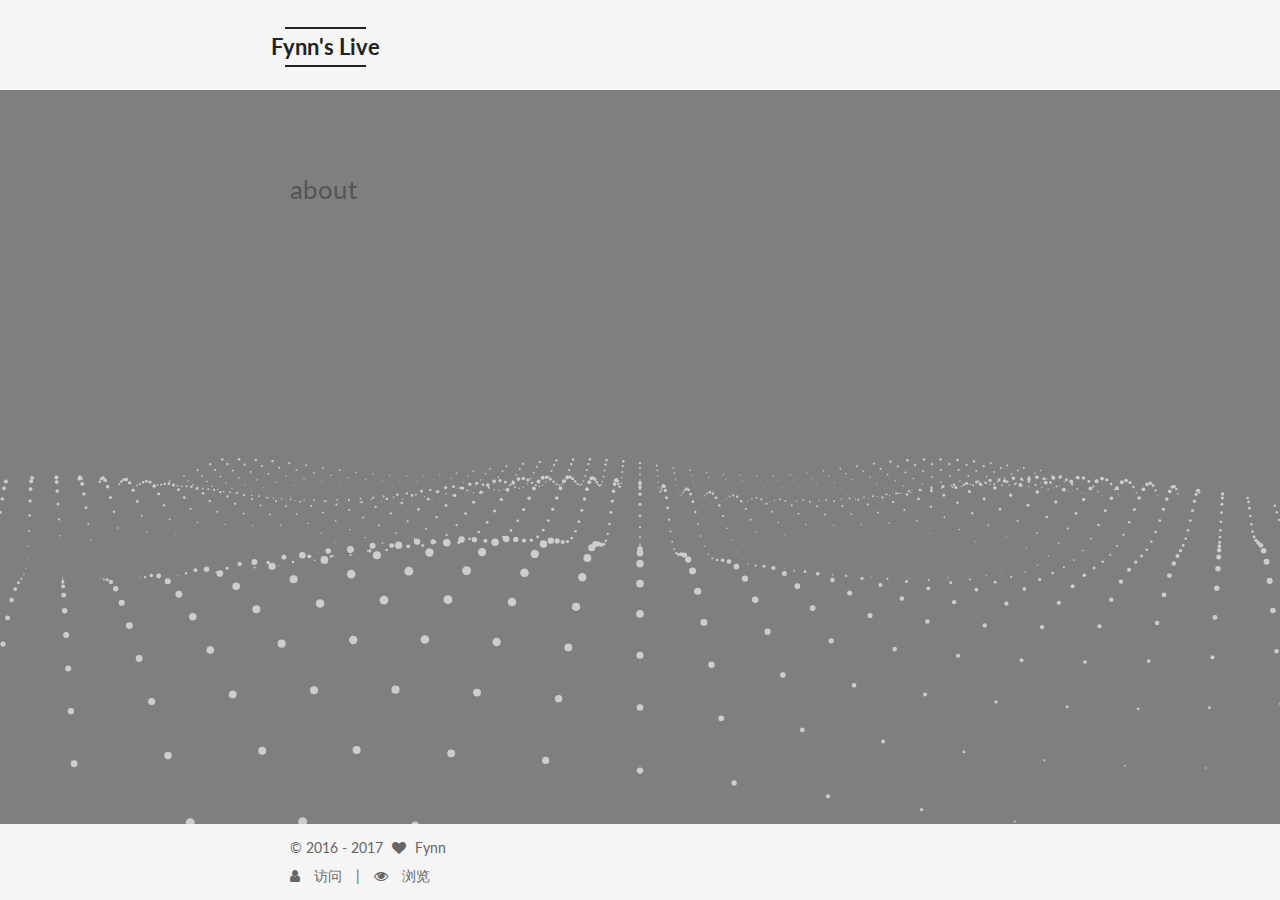
==== about/index.html @ 3283ab46 "Site updated: 2017-05-17 15:23:28" ====
<!doctype html>



  


<html class="theme-next mist use-motion" lang="zh-Hans">
<head>
  <meta charset="UTF-8"/>
<meta http-equiv="X-UA-Compatible" content="IE=edge" />
<meta name="viewport" content="width=device-width, initial-scale=1, maximum-scale=1"/>






<meta http-equiv="Cache-Control" content="no-transform" />
<meta http-equiv="Cache-Control" content="no-siteapp" />















  
  
  <link href="/lib/fancybox/source/jquery.fancybox.css?v=2.1.5" rel="stylesheet" type="text/css" />




  
  
  
  

  
    
    
  

  

  

  

  

  
    
    
    <link href="//fonts.googleapis.com/css?family=Lato:300,300italic,400,400italic,700,700italic&subset=latin,latin-ext" rel="stylesheet" type="text/css">
  






<link href="/lib/font-awesome/css/font-awesome.min.css?v=4.6.2" rel="stylesheet" type="text/css" />

<link href="/css/main.css?v=5.1.1" rel="stylesheet" type="text/css" />


  <meta name="keywords" content="Hexo, NexT" />








  <link rel="shortcut icon" type="image/x-icon" href="/favicon.ico?v=5.1.1" />






<meta name="description" content="一切美好都该相遇">
<meta property="og:type" content="website">
<meta property="og:title" content="about">
<meta property="og:url" content="http://yoursite.com/about/index.html">
<meta property="og:site_name" content="Fynn&#39;s Live">
<meta property="og:description" content="一切美好都该相遇">
<meta property="og:updated_time" content="2017-05-17T06:44:22.000Z">
<meta name="twitter:card" content="summary">
<meta name="twitter:title" content="about">
<meta name="twitter:description" content="一切美好都该相遇">



<script type="text/javascript" id="hexo.configurations">
  var NexT = window.NexT || {};
  var CONFIG = {
    root: '/',
    scheme: 'Mist',
    sidebar: {"position":"left","display":"remove","offset":12,"offset_float":0,"b2t":false,"scrollpercent":false},
    fancybox: true,
    motion: true,
    duoshuo: {
      userId: '0',
      author: '作者'
    },
    algolia: {
      applicationID: '',
      apiKey: '',
      indexName: '',
      hits: {"per_page":10},
      labels: {"input_placeholder":"Search for Posts","hits_empty":"We didn't find any results for the search: ${query}","hits_stats":"${hits} results found in ${time} ms"}
    }
  };
</script>



  <link rel="canonical" href="http://yoursite.com/about/"/>





  <title>about | Fynn's Live</title>
</head>

<body itemscope itemtype="http://schema.org/WebPage" lang="zh-Hans">

  















  
  
    
  

  <div class="container sidebar-position-left  ">
    <div class="headband"></div>

    <header id="header" class="header" itemscope itemtype="http://schema.org/WPHeader">
      <div class="header-inner"><div class="site-brand-wrapper">
  <div class="site-meta ">
    

    <div class="custom-logo-site-title">
      <a href="/"  class="brand" rel="start">
        <span class="logo-line-before"><i></i></span>
        <span class="site-title">Fynn's Live</span>
        <span class="logo-line-after"><i></i></span>
      </a>
    </div>
      
        <p class="site-subtitle"></p>
      
  </div>

  <div class="site-nav-toggle">
    <button>
      <span class="btn-bar"></span>
      <span class="btn-bar"></span>
      <span class="btn-bar"></span>
    </button>
  </div>
</div>

<nav class="site-nav">
  

  
    <ul id="menu" class="menu">
      
        
        <li class="menu-item menu-item-home">
          <a href="/" rel="section">
            
              <i class="menu-item-icon fa fa-fw fa-home"></i> <br />
            
            首页
          </a>
        </li>
      
        
        <li class="menu-item menu-item-archives">
          <a href="/archives" rel="section">
            
              <i class="menu-item-icon fa fa-fw fa-archive"></i> <br />
            
            发现
          </a>
        </li>
      
        
        <li class="menu-item menu-item-categories">
          <a href="/categories" rel="section">
            
              <i class="menu-item-icon fa fa-fw fa-th"></i> <br />
            
            分类
          </a>
        </li>
      
        
        <li class="menu-item menu-item-about">
          <a href="/about" rel="section">
            
              <i class="menu-item-icon fa fa-fw fa-user"></i> <br />
            
            我
          </a>
        </li>
      

      
    </ul>
  

  
</nav>



 </div>
    </header>

    <main id="main" class="main">
      <div class="main-inner">
        <div class="content-wrap">
          <div id="content" class="content">
            

  <div id="posts" class="posts-expand">
  <header class="post-header">

	<h1 class="post-title" itemprop="name headline">about</h1>



</header>

    
    
      
    
  </div>


          </div>
          


          
  <div class="comments" id="comments">
    
      <div id="disqus_thread">
        <noscript>
          Please enable JavaScript to view the
          <a href="https://disqus.com/?ref_noscript">comments powered by Disqus.</a>
        </noscript>
      </div>
    
  </div>


        </div>
        
      </div>
    </main>

    <footer id="footer" class="footer">
      <div class="footer-inner">
        <div class="copyright" >
  
  &copy;  2016 - 
  <span itemprop="copyrightYear">2017</span>
  <span class="with-love">
    <i class="fa fa-heart"></i>
  </span>
  <span class="author" itemprop="copyrightHolder">Fynn</span>
</div>


        
<div class="busuanzi-count">
  <script async src="https://dn-lbstatics.qbox.me/busuanzi/2.3/busuanzi.pure.mini.js"></script>

  
    <span class="site-uv">
      <i class="fa fa-user"></i>
      <span class="busuanzi-value" id="busuanzi_value_site_uv"></span>
      访问
    </span>
  

  
    <span class="site-pv">
      <i class="fa fa-eye"></i>
      <span class="busuanzi-value" id="busuanzi_value_site_pv"></span>
      浏览
    </span>
  
</div>


        
      </div>
    </footer>

    
      <div class="back-to-top">
        <i class="fa fa-arrow-up"></i>
        
      </div>
    

  </div>

  

<script type="text/javascript">
  if (Object.prototype.toString.call(window.Promise) !== '[object Function]') {
    window.Promise = null;
  }
</script>









  




  
  









  
  <script type="text/javascript" src="/lib/jquery/index.js?v=2.1.3"></script>

  
  <script type="text/javascript" src="/lib/fastclick/lib/fastclick.min.js?v=1.0.6"></script>

  
  <script type="text/javascript" src="/lib/jquery_lazyload/jquery.lazyload.js?v=1.9.7"></script>

  
  <script type="text/javascript" src="/lib/velocity/velocity.min.js?v=1.2.1"></script>

  
  <script type="text/javascript" src="/lib/velocity/velocity.ui.min.js?v=1.2.1"></script>

  
  <script type="text/javascript" src="/lib/fancybox/source/jquery.fancybox.pack.js?v=2.1.5"></script>

  
  <script type="text/javascript" src="/lib/three/three.min.js"></script>

  
  <script type="text/javascript" src="/lib/three/three-waves.min.js"></script>


  


  <script type="text/javascript" src="/js/src/utils.js?v=5.1.1"></script>

  <script type="text/javascript" src="/js/src/motion.js?v=5.1.1"></script>



  
  

  

  


  <script type="text/javascript" src="/js/src/bootstrap.js?v=5.1.1"></script>



  


  

    
      <script id="dsq-count-scr" src="https://Fynn.disqus.com/count.js" async></script>
    

    
      <script type="text/javascript">
        var disqus_config = function () {
          this.page.url = 'http://yoursite.com/about/index.html';
          this.page.identifier = 'about/index.html';
          this.page.title = 'about';
        };
        var d = document, s = d.createElement('script');
        s.src = 'https://Fynn.disqus.com/embed.js';
        s.setAttribute('data-timestamp', '' + +new Date());
        (d.head || d.body).appendChild(s);
      </script>
    

  




	





  





  








  





  

  

  

  

  

</body>
</html>
---- css/main.css ----
/* normalize.css v3.0.2 | MIT License | git.io/normalize */
html {
  font-family: sans-serif; /* 1 */
  -ms-text-size-adjust: 100%; /* 2 */
  -webkit-text-size-adjust: 100%; /* 2 */
}
body {
  margin: 0;
}
article,
aside,
details,
figcaption,
figure,
footer,
header,
hgroup,
main,
menu,
nav,
section,
summary {
  display: block;
}
audio,
canvas,
progress,
video {
  display: inline-block; /* 1 */
  vertical-align: baseline; /* 2 */
}
audio:not([controls]) {
  display: none;
  height: 0;
}
[hidden],
template {
  display: none;
}
a {
  background-color: transparent;
}
a:active,
a:hover {
  outline: 0;
}
abbr[title] {
  border-bottom: 1px dotted;
}
b,
strong {
  font-weight: bold;
}
dfn {
  font-style: italic;
}
h1 {
  font-size: 2em;
  margin: 0.67em 0;
}
mark {
  background: #ff0;
  color: #000;
}
small {
  font-size: 80%;
}
sub,
sup {
  font-size: 75%;
  line-height: 0;
  position: relative;
  vertical-align: baseline;
}
sup {
  top: -0.5em;
}
sub {
  bottom: -0.25em;
}
img {
  border: 0;
}
svg:not(:root) {
  overflow: hidden;
}
figure {
  margin: 1em 40px;
}
hr {
  -moz-box-sizing: content-box;
  box-sizing: content-box;
  height: 0;
}
pre {
  overflow: auto;
}
code,
kbd,
pre,
samp {
  font-family: monospace, monospace;
  font-size: 1em;
}
button,
input,
optgroup,
select,
textarea {
  color: inherit; /* 1 */
  font: inherit; /* 2 */
  margin: 0; /* 3 */
}
button {
  overflow: visible;
}
button,
select {
  text-transform: none;
}
button,
html input[type="button"],
input[type="reset"],
input[type="submit"] {
  -webkit-appearance: button; /* 2 */
  cursor: pointer; /* 3 */
}
button[disabled],
html input[disabled] {
  cursor: default;
}
button::-moz-focus-inner,
input::-moz-focus-inner {
  border: 0;
  padding: 0;
}
input {
  line-height: normal;
}
input[type="checkbox"],
input[type="radio"] {
  box-sizing: border-box; /* 1 */
  padding: 0; /* 2 */
}
input[type="number"]::-webkit-inner-spin-button,
input[type="number"]::-webkit-outer-spin-button {
  height: auto;
}
input[type="search"] {
  -webkit-appearance: textfield; /* 1 */
  -moz-box-sizing: content-box;
  -webkit-box-sizing: content-box; /* 2 */
  box-sizing: content-box;
}
input[type="search"]::-webkit-search-cancel-button,
input[type="search"]::-webkit-search-decoration {
  -webkit-appearance: none;
}
fieldset {
  border: 1px solid #c0c0c0;
  margin: 0 2px;
  padding: 0.35em 0.625em 0.75em;
}
legend {
  border: 0; /* 1 */
  padding: 0; /* 2 */
}
textarea {
  overflow: auto;
}
optgroup {
  font-weight: bold;
}
table {
  border-collapse: collapse;
  border-spacing: 0;
}
td,
th {
  padding: 0;
}
::selection {
  background: #262a30;
  color: #fff;
}
body {
  position: relative;
  font-family: 'Lato', "PingFang SC", "Microsoft YaHei", sans-serif;
  font-size: 14px;
  line-height: 2;
  color: #555;
  background: #fff;
}
@media (max-width: 767px) {
  body {
    padding-right: 0 !important;
  }
}
@media (min-width: 768px) and (max-width: 991px) {
  body {
    padding-right: 0 !important;
  }
}
@media (min-width: 1600px) {
  body {
    font-size: 16px;
  }
}
h1,
h2,
h3,
h4,
h5,
h6 {
  margin: 0;
  padding: 0;
  font-weight: bold;
  line-height: 1.5;
  font-family: 'Lato', "PingFang SC", "Microsoft YaHei", sans-serif;
}
h2,
h3,
h4,
h5,
h6 {
  margin: 20px 0 15px;
}
h1 {
  font-size: 24px;
}
@media (max-width: 767px) {
  h1 {
    font-size: 20px;
  }
}
h2 {
  font-size: 22px;
}
@media (max-width: 767px) {
  h2 {
    font-size: 18px;
  }
}
h3 {
  font-size: 20px;
}
@media (max-width: 767px) {
  h3 {
    font-size: 16px;
  }
}
h4 {
  font-size: 18px;
}
@media (max-width: 767px) {
  h4 {
    font-size: 14px;
  }
}
h5 {
  font-size: 16px;
}
@media (max-width: 767px) {
  h5 {
    font-size: 12px;
  }
}
h6 {
  font-size: 14px;
}
@media (max-width: 767px) {
  h6 {
    font-size: 10px;
  }
}
p {
  margin: 0 0 25px 0;
}
a {
  color: #555;
  text-decoration: none;
  border-bottom: 1px solid #999;
  word-wrap: break-word;
}
a:hover {
  color: #222;
  border-bottom-color: #222;
}
blockquote {
  margin: 0;
  padding: 0;
}
img {
  display: block;
  margin: auto;
  max-width: 100%;
  height: auto;
}
hr {
  margin: 40px 0;
  height: 3px;
  border: none;
  background-color: #ddd;
  background-image: repeating-linear-gradient(-45deg, #fff, #fff 4px, transparent 4px, transparent 8px);
}
blockquote {
  padding: 0 15px;
  color: #666;
  border-left: 4px solid #ddd;
}
blockquote cite::before {
  content: "-";
  padding: 0 5px;
}
dt {
  font-weight: 700;
}
dd {
  margin: 0;
  padding: 0;
}
.text-left {
  text-align: left;
}
.text-center {
  text-align: center;
}
.text-right {
  text-align: right;
}
.text-justify {
  text-align: justify;
}
.text-nowrap {
  white-space: nowrap;
}
.text-lowercase {
  text-transform: lowercase;
}
.text-uppercase {
  text-transform: uppercase;
}
.text-capitalize {
  text-transform: capitalize;
}
.center-block {
  display: block;
  margin-left: auto;
  margin-right: auto;
}
.clearfix:before,
.clearfix:after {
  content: " ";
  display: table;
}
.clearfix:after {
  clear: both;
}
.pullquote {
  width: 45%;
}
.pullquote.left {
  float: left;
  margin-left: 5px;
  margin-right: 10px;
}
.pullquote.right {
  float: right;
  margin-left: 10px;
  margin-right: 5px;
}
.affix.affix.affix {
  position: fixed;
}
.translation {
  margin-top: -20px;
  font-size: 14px;
  color: #999;
}
.scrollbar-measure {
  width: 100px;
  height: 100px;
  overflow: scroll;
  position: absolute;
  top: -9999px;
}
.use-motion .motion-element {
  opacity: 0;
}
table {
  margin: 20px 0;
  width: 100%;
  border-collapse: collapse;
  border-spacing: 0;
  border: 1px solid #ddd;
  font-size: 14px;
  table-layout: fixed;
  word-wrap: break-all;
}
table>tbody>tr:nth-of-type(odd) {
  background-color: #f9f9f9;
}
table>tbody>tr:hover {
  background-color: #f5f5f5;
}
caption,
th,
td {
  padding: 8px;
  text-align: left;
  vertical-align: middle;
  font-weight: normal;
}
th,
td {
  border-bottom: 3px solid #ddd;
  border-right: 1px solid #eee;
}
th {
  padding-bottom: 10px;
  font-weight: 700;
}
td {
  border-bottom-width: 1px;
}
html,
body {
  height: 100%;
}
.container {
  position: relative;
  min-height: 100%;
}
.header-inner {
  margin: 0 auto;
  padding: 100px 0 70px;
  width: 700px;
}
@media (min-width: 1600px) {
  .container .header-inner {
    width: 900px;
  }
}
.main {
  padding-bottom: 150px;
}
.main-inner {
  margin: 0 auto;
  width: 700px;
}
@media (min-width: 1600px) {
  .container .main-inner {
    width: 900px;
  }
}
.footer {
  position: absolute;
  left: 0;
  bottom: 0;
  width: 100%;
  min-height: 50px;
}
.footer-inner {
  box-sizing: border-box;
  margin: 20px auto;
  width: 700px;
}
@media (min-width: 1600px) {
  .container .footer-inner {
    width: 900px;
  }
}
pre,
.highlight {
  overflow: auto;
  margin: 20px 0;
  padding: 0;
  font-size: 13px;
  color: #c5c8c6;
  background: #1d1f21;
  line-height: 1.6;
}
pre,
code {
  font-family: consolas, Menlo, "PingFang SC", "Microsoft YaHei", monospace;
}
code {
  padding: 2px 4px;
  word-wrap: break-word;
  color: #555;
  background: #eee;
  border-radius: 3px;
  font-size: 13px;
}
pre code {
  padding: 0;
  color: #c5c8c6;
  background: none;
  text-shadow: none;
}
.highlight {
  border-radius: 1px;
}
.highlight pre {
  border: none;
  margin: 0;
  padding: 10px 0;
}
.highlight table {
  margin: 0;
  width: auto;
  border: none;
}
.highlight td {
  border: none;
  padding: 0;
}
.highlight figcaption {
  font-size: 1em;
  color: #c5c8c6;
  line-height: 1em;
  margin-bottom: 1em;
}
.highlight figcaption:before,
.highlight figcaption:after {
  content: " ";
  display: table;
}
.highlight figcaption:after {
  clear: both;
}
.highlight figcaption a {
  float: right;
  color: #c5c8c6;
}
.highlight figcaption a:hover {
  border-bottom-color: #c5c8c6;
}
.highlight .gutter pre {
  padding-left: 10px;
  padding-right: 10px;
  color: #888f96;
  text-align: right;
  background-color: #000;
}
.highlight .code pre {
  width: 100%;
  padding-left: 10px;
  padding-right: 10px;
  background-color: #1d1f21;
}
.highlight .line {
  height: 20px;
}
.gutter {
  -webkit-user-select: none;
  -moz-user-select: none;
  -ms-user-select: none;
  user-select: none;
}
.gist table {
  width: auto;
}
.gist table td {
  border: none;
}
pre .deletion {
  background: #008000;
}
pre .addition {
  background: #800000;
}
pre .meta {
  color: #b294bb;
}
pre .comment {
  color: #969896;
}
pre .variable,
pre .attribute,
pre .tag,
pre .regexp,
pre .ruby .constant,
pre .xml .tag .title,
pre .xml .pi,
pre .xml .doctype,
pre .html .doctype,
pre .css .id,
pre .css .class,
pre .css .pseudo {
  color: #c66;
}
pre .number,
pre .preprocessor,
pre .built_in,
pre .literal,
pre .params,
pre .constant,
pre .command {
  color: #de935f;
}
pre .ruby .class .title,
pre .css .rules .attribute,
pre .string,
pre .value,
pre .inheritance,
pre .header,
pre .ruby .symbol,
pre .xml .cdata,
pre .special,
pre .number,
pre .formula {
  color: #b5bd68;
}
pre .title,
pre .css .hexcolor {
  color: #8abeb7;
}
pre .function,
pre .python .decorator,
pre .python .title,
pre .ruby .function .title,
pre .ruby .title .keyword,
pre .perl .sub,
pre .javascript .title,
pre .coffeescript .title {
  color: #81a2be;
}
pre .keyword,
pre .javascript .function {
  color: #b294bb;
}
.full-image.full-image.full-image {
  border: none;
  max-width: 100%;
  width: auto;
  margin: 20px auto;
}
@media (min-width: 992px) {
  .full-image.full-image.full-image {
    max-width: none;
    width: 110%;
    margin: 25px -5%;
  }
}
.blockquote-center,
.page-home .post-type-quote blockquote,
.page-post-detail .post-type-quote blockquote {
  position: relative;
  margin: 40px 0;
  padding: 0;
  border-left: none;
  text-align: center;
}
.blockquote-center::before,
.page-home .post-type-quote blockquote::before,
.page-post-detail .post-type-quote blockquote::before,
.blockquote-center::after,
.page-home .post-type-quote blockquote::after,
.page-post-detail .post-type-quote blockquote::after {
  position: absolute;
  content: ' ';
  display: block;
  width: 100%;
  height: 24px;
  opacity: 0.2;
  background-repeat: no-repeat;
  background-position: 0 -6px;
  background-size: 22px 22px;
}
.blockquote-center::before,
.page-home .post-type-quote blockquote::before,
.page-post-detail .post-type-quote blockquote::before {
  top: -20px;
  background-image: url("../images/quote-l.svg");
  border-top: 1px solid #ccc;
}
.blockquote-center::after,
.page-home .post-type-quote blockquote::after,
.page-post-detail .post-type-quote blockquote::after {
  bottom: -20px;
  background-image: url("../images/quote-r.svg");
  border-bottom: 1px solid #ccc;
  background-position: 100% 8px;
}
.blockquote-center p,
.page-home .post-type-quote blockquote p,
.page-post-detail .post-type-quote blockquote p,
.blockquote-center div,
.page-home .post-type-quote blockquote div,
.page-post-detail .post-type-quote blockquote div {
  text-align: center;
}
.post .post-body .group-picture img {
  box-sizing: border-box;
  padding: 0 3px;
  border: none;
}
.post .group-picture-row {
  overflow: hidden;
  margin-top: 6px;
}
.post .group-picture-row:first-child {
  margin-top: 0;
}
.post .group-picture-column {
  float: left;
}
.page-post-detail .post-body .group-picture-column {
  float: none;
  margin-top: 10px;
  width: auto !important;
}
.page-post-detail .post-body .group-picture-column img {
  margin: 0 auto;
}
.page-archive .group-picture-container {
  overflow: hidden;
}
.page-archive .group-picture-row {
  float: left;
}
.page-archive .group-picture-row:first-child {
  margin-top: 6px;
}
.page-archive .group-picture-column {
  max-width: 150px;
  max-height: 150px;
}
.note {
  padding: 20px;
  margin: 20px 0;
  border: 1px solid #eee;
  border-left-width: 5px;
  border-radius: 3px;
}
.note h2,
.note h3,
.note h4,
.note h5,
.note h6 {
  margin-top: 0;
  margin-bottom: 5px;
}
.note p:last-child {
  margin-bottom: 0;
}
.note code {
  border-radius: 3px;
}
.note+.note {
  margin-top: -5px;
}
.default {
  border-left-color: #777;
}
.default h2,
.default h3,
.default h4,
.default h5,
.default h6 {
  color: #777;
}
.primary {
  border-left-color: #428bca;
}
.primary h2,
.primary h3,
.primary h4,
.primary h5,
.primary h6 {
  color: #428bca;
}
.success {
  border-left-color: #5cb85c;
}
.success h2,
.success h3,
.success h4,
.success h5,
.success h6 {
  color: #5cb85c;
}
.danger {
  border-left-color: #d9534f;
}
.danger h2,
.danger h3,
.danger h4,
.danger h5,
.danger h6 {
  color: #d9534f;
}
.warning {
  border-left-color: #f0ad4e;
}
.warning h2,
.warning h3,
.warning h4,
.warning h5,
.warning h6 {
  color: #f0ad4e;
}
.info {
  border-left-color: #5bc0de;
}
.info h2,
.info h3,
.info h4,
.info h5,
.info h6 {
  color: #5bc0de;
}
.btn {
  display: inline-block;
  padding: 0 20px;
  font-size: 14px;
  color: #fff;
  background: #222;
  border: 2px solid #222;
  text-decoration: none;
  border-radius: 0;
  transition-property: background-color;
  transition-duration: 0.2s;
  transition-timing-function: ease-in-out;
  transition-delay: 0s;
}
.btn:hover,
.post-button .btn:hover {
  border-color: #222;
  color: #222;
  background: #fff;
}
.btn-bar {
  display: block;
  width: 22px;
  height: 2px;
  background: #555;
  border-radius: 1px;
}
.btn-bar+.btn-bar {
  margin-top: 4px;
}
.pagination {
  margin: 120px 0 40px;
  text-align: center;
  border-top: 1px solid #eee;
}
.page-number-basic,
.pagination .prev,
.pagination .next,
.pagination .page-number,
.pagination .space {
  display: inline-block;
  position: relative;
  top: -1px;
  margin: 0 10px;
  padding: 0 10px;
  line-height: 30px;
}
@media (max-width: 767px) {
  .page-number-basic,
  .pagination .prev,
  .pagination .next,
  .pagination .page-number,
  .pagination .space {
    margin: 0 5px;
  }
}
.pagination .prev,
.pagination .next,
.pagination .page-number {
  border-bottom: 0;
  border-top: 1px solid #eee;
  transition-property: border-color;
  transition-duration: 0.2s;
  transition-timing-function: ease-in-out;
  transition-delay: 0s;
}
.pagination .prev:hover,
.pagination .next:hover,
.pagination .page-number:hover {
  border-top-color: #222;
}
.pagination .space {
  padding: 0;
  margin: 0;
}
.pagination .prev {
  margin-left: 0;
}
.pagination .next {
  margin-right: 0;
}
.pagination .page-number.current {
  color: #fff;
  background: #ccc;
  border-top-color: #ccc;
}
@media (max-width: 767px) {
  .pagination {
    border-top: none;
  }
  .pagination .prev,
  .pagination .next,
  .pagination .page-number {
    margin-bottom: 10px;
    border-top: 0;
    border-bottom: 1px solid #eee;
  }
  .pagination .prev:hover,
  .pagination .next:hover,
  .pagination .page-number:hover {
    border-bottom-color: #222;
  }
}
.comments {
  margin: 60px 20px 0;
}
.tag-cloud {
  text-align: center;
}
.tag-cloud a {
  display: inline-block;
  margin: 10px;
}
.back-to-top {
  box-sizing: border-box;
  position: fixed;
  bottom: -100px;
  right: 30px;
  z-index: 1050;
  padding: 0 6px;
  width: 24px;
  background: #222;
  font-size: 12px;
  opacity: 1;
  color: #fff;
  cursor: pointer;
  text-align: center;
  -webkit-transform: translateZ(0);
  transition-property: bottom;
  transition-duration: 0.2s;
  transition-timing-function: ease-in-out;
  transition-delay: 0s;
}
@media (max-width: 767px) {
  .back-to-top {
    display: none;
  }
}
@media (min-width: 768px) and (max-width: 991px) {
  .back-to-top {
    display: none;
  }
}
.back-to-top.back-to-top-on {
  bottom: 19px;
}
.header {
  background: transparent;
}
.header-inner {
  position: relative;
}
.headband {
  height: 3px;
  background: #222;
}
.site-meta {
  margin: 0;
  text-align: left;
}
@media (max-width: 767px) {
  .site-meta {
    text-align: center;
  }
}
.brand {
  position: relative;
  display: inline-block;
  padding: 0 40px;
  color: #222;
  background: #222;
  border-bottom: none;
}
.brand:hover {
  color: #222;
}
.logo {
  display: inline-block;
  margin-right: 5px;
  line-height: 36px;
  vertical-align: top;
}
.site-title {
  display: inline-block;
  vertical-align: top;
  line-height: 36px;
  font-size: 20px;
  font-weight: normal;
  font-family: 'Lato', "PingFang SC", "Microsoft YaHei", sans-serif;
}
.site-subtitle {
  margin-top: 10px;
  font-size: 13px;
  color: #999;
}
.use-motion .brand {
  opacity: 0;
}
.use-motion .logo,
.use-motion .site-title,
.use-motion .site-subtitle {
  opacity: 0;
  position: relative;
  top: -10px;
}
.site-nav-toggle {
  display: none;
  position: absolute;
  top: 10px;
  left: 10px;
}
@media (max-width: 767px) {
  .site-nav-toggle {
    display: block;
  }
}
.site-nav-toggle button {
  margin-top: 2px;
  padding: 9px 10px;
  background: transparent;
  border: none;
}
@media (max-width: 767px) {
  .site-nav {
    display: none;
    margin: 0 -10px;
    padding: 0 10px;
    clear: both;
    border-top: 1px solid #ddd;
  }
}
@media (min-width: 768px) and (max-width: 991px) {
  .site-nav {
    display: block !important;
  }
}
@media (min-width: 992px) {
  .site-nav {
    display: block !important;
  }
}
.menu {
  margin-top: 20px;
  padding-left: 0;
  text-align: center;
}
.menu .menu-item {
  display: inline-block;
  margin: 0 10px;
  list-style: none;
}
@media screen and (max-width: 767px) {
  .menu .menu-item {
    margin-top: 10px;
  }
}
.menu .menu-item a {
  display: block;
  font-size: 13px;
  line-height: inherit;
  border-bottom: 1px solid transparent;
  transition-property: border-color;
  transition-duration: 0.2s;
  transition-timing-function: ease-in-out;
  transition-delay: 0s;
}
.menu .menu-item a:hover {
  border-bottom-color: #222;
}
.menu .menu-item .fa {
  margin-right: 5px;
}
.use-motion .menu-item {
  opacity: 0;
}
.post-body {
  font-family: 'Lato', "PingFang SC", "Microsoft YaHei", sans-serif;
}
@media (max-width: 767px) {
  .post-body {
    word-break: break-word;
  }
}
.post-body .fancybox img {
  display: block !important;
  margin: 0 auto;
  cursor: pointer;
  cursor: zoom-in;
  cursor: -webkit-zoom-in;
}
.post-body .image-caption,
.post-body .figure .caption {
  margin: 10px auto 15px;
  text-align: center;
  font-size: 14px;
  color: #999;
  font-weight: bold;
  line-height: 1;
}
.post-sticky-flag {
  display: inline-block;
  font-size: 16px;
  -ms-transform: rotate(30deg);
  -webkit-transform: rotate(30deg);
  -moz-transform: rotate(30deg);
  -ms-transform: rotate(30deg);
  -o-transform: rotate(30deg);
  transform: rotate(30deg);
}
.posts-expand {
  padding-top: 40px;
}
@media (max-width: 767px) {
  .posts-expand {
    margin: 0 20px;
  }
  .post-body pre {
    padding: 10px;
  }
  .post-body pre .gutter pre {
    padding-right: 10px;
  }
  .post-body .highlight {
    margin-left: 0px;
    margin-right: 0px;
    padding: 0;
  }
  .post-body .highlight .gutter pre {
    padding-right: 10px;
  }
}
@media (min-width: 992px) {
  .posts-expand .post-body {
    text-align: justify;
  }
}
.posts-expand .post-body h2,
.posts-expand .post-body h3,
.posts-expand .post-body h4,
.posts-expand .post-body h5,
.posts-expand .post-body h6 {
  padding-top: 10px;
}
.posts-expand .post-body h2 .header-anchor,
.posts-expand .post-body h3 .header-anchor,
.posts-expand .post-body h4 .header-anchor,
.posts-expand .post-body h5 .header-anchor,
.posts-expand .post-body h6 .header-anchor {
  float: right;
  margin-left: 10px;
  color: #ccc;
  border-bottom-style: none;
  visibility: hidden;
}
.posts-expand .post-body h2 .header-anchor:hover,
.posts-expand .post-body h3 .header-anchor:hover,
.posts-expand .post-body h4 .header-anchor:hover,
.posts-expand .post-body h5 .header-anchor:hover,
.posts-expand .post-body h6 .header-anchor:hover {
  color: inherit;
}
.posts-expand .post-body h2:hover .header-anchor,
.posts-expand .post-body h3:hover .header-anchor,
.posts-expand .post-body h4:hover .header-anchor,
.posts-expand .post-body h5:hover .header-anchor,
.posts-expand .post-body h6:hover .header-anchor {
  visibility: visible;
}
.posts-expand .post-body ul li {
  list-style: circle;
}
.posts-expand .post-body img {
  box-sizing: border-box;
  margin: auto;
  padding: 3px;
  border: 1px solid #ddd;
}
.posts-expand .fancybox img {
  margin: 0 auto;
}
@media (max-width: 767px) {
  .posts-collapse {
    margin: 0 20px;
  }
  .posts-collapse .post-title,
  .posts-collapse .post-meta {
    display: block;
    width: auto;
    text-align: left;
  }
}
.posts-collapse {
  position: relative;
  z-index: 1010;
  margin-left: 0;
}
.posts-collapse::after {
  content: " ";
  position: absolute;
  top: 20px;
  left: 0;
  margin-left: -2px;
  width: 4px;
  height: 100%;
  background: #f5f5f5;
  z-index: -1;
}
@media (max-width: 767px) {
  .posts-collapse {
    margin: 0 20px;
  }
}
.posts-collapse .collection-title {
  position: relative;
  margin: 60px 0;
}
.posts-collapse .collection-title h2 {
  margin-left: 20px;
}
.posts-collapse .collection-title small {
  color: #bbb;
  margin-left: 5px;
}
.posts-collapse .collection-title::before {
  content: " ";
  position: absolute;
  left: 0;
  top: 50%;
  margin-left: -4px;
  margin-top: -4px;
  width: 8px;
  height: 8px;
  background: #bbb;
  border-radius: 50%;
}
.posts-collapse .post {
  margin: 30px 0;
}
.posts-collapse .post-header {
  position: relative;
  transition-duration: 0.2s;
  transition-timing-function: ease-in-out;
  transition-delay: 0s;
  transition-property: border;
  border-bottom: 1px dashed #ccc;
}
.posts-collapse .post-header::before {
  content: " ";
  position: absolute;
  left: 0;
  top: 12px;
  width: 6px;
  height: 6px;
  margin-left: -4px;
  background: #bbb;
  border-radius: 50%;
  border: 1px solid #fff;
  transition-duration: 0.2s;
  transition-timing-function: ease-in-out;
  transition-delay: 0s;
  transition-property: background;
}
.posts-collapse .post-header:hover {
  border-bottom-color: #666;
}
.posts-collapse .post-header:hover::before {
  background: #222;
}
.posts-collapse .post-meta {
  position: absolute;
  font-size: 12px;
  left: 20px;
  top: 5px;
}
.posts-collapse .post-comments-count {
  display: none;
}
.posts-collapse .post-title {
  margin-left: 60px;
  font-size: 16px;
  font-weight: normal;
  line-height: inherit;
}
.posts-collapse .post-title::after {
  margin-left: 3px;
  opacity: 0.6;
}
.posts-collapse .post-title a {
  color: #666;
  border-bottom: none;
}
.page-home .post-type-quote .post-header,
.page-post-detail .post-type-quote .post-header,
.page-home .post-type-quote .post-tags,
.page-post-detail .post-type-quote .post-tags {
  display: none;
}
.posts-expand .post-title {
  font-size: 26px;
  text-align: center;
  word-break: break-word;
  font-weight: 400;
}
@media (max-width: 767px) {
  .posts-expand .post-title {
    font-size: 22px;
  }
}
.posts-expand .post-title-link {
  display: inline-block;
  position: relative;
  color: #555;
  border-bottom: none;
  line-height: 1.2;
  vertical-align: top;
}
.posts-expand .post-title-link::before {
  content: "";
  position: absolute;
  width: 100%;
  height: 2px;
  bottom: 0;
  left: 0;
  background-color: #000;
  visibility: hidden;
  -webkit-transform: scaleX(0);
  -moz-transform: scaleX(0);
  -ms-transform: scaleX(0);
  -o-transform: scaleX(0);
  transform: scaleX(0);
  transition-duration: 0.2s;
  transition-timing-function: ease-in-out;
  transition-delay: 0s;
}
.posts-expand .post-title-link:hover::before {
  visibility: visible;
  -webkit-transform: scaleX(1);
  -moz-transform: scaleX(1);
  -ms-transform: scaleX(1);
  -o-transform: scaleX(1);
  transform: scaleX(1);
}
.posts-expand .post-title-link .fa {
  font-size: 16px;
}
.posts-expand .post-meta {
  margin: 3px 0 60px 0;
  color: #999;
  font-family: 'Lato', "PingFang SC", "Microsoft YaHei", sans-serif;
  font-size: 12px;
  text-align: center;
}
.posts-expand .post-meta .post-category-list {
  display: inline-block;
  margin: 0;
  padding: 3px;
}
.posts-expand .post-meta .post-category-list-link {
  color: #999;
}
.posts-expand .post-meta .post-description {
  font-size: 14px;
  margin-top: 2px;
}
.post-wordcount {
  display: inline-block;
}
.post-meta-divider {
  margin: 0 0.5em;
}
.post-meta-item-icon {
  margin-right: 3px;
}
@media (min-width: 768px) and (max-width: 991px) {
  .post-meta-item-icon {
    display: inline-block;
  }
}
@media (max-width: 767px) {
  .post-meta-item-icon {
    display: inline-block;
  }
}
@media (min-width: 768px) and (max-width: 991px) {
  .post-meta-item-text {
    display: none;
  }
}
@media (max-width: 767px) {
  .post-meta-item-text {
    display: none;
  }
}
@media (max-width: 767px) {
  .posts-expand .post-comments-count {
    display: none;
  }
}
.social-like {
  font-size: 14px;
  height: 20px;
  text-align: center;
  border-top: 1px solid #eee;
  padding-top: 9px;
  margin-top: 45px;
  display: flex;
  justify-content: center;
}
.vk_like {
  width: 85px;
  height: 21px;
  padding-top: 7px;
  align-self: center;
}
.fb_like {
  height: 30px;
  align-self: center;
}
.post-button {
  margin-top: 50px;
}
.post-button .btn {
  color: #555;
  font-size: 14px;
  background: transparent;
  border-radius: 0;
  line-height: 2;
  margin: 0 4px 8px 4px;
}
.post-button .fa-fw {
  width: 1.285714285714286em;
  text-align: left;
}
.posts-expand .post-tags {
  margin-top: 40px;
  text-align: center;
}
.posts-expand .post-tags a {
  display: inline-block;
  margin-right: 10px;
  font-size: 13px;
}
.post-nav {
  display: table;
  margin-top: 15px;
  width: 100%;
  border-top: 1px solid #eee;
}
.post-nav-divider {
  display: table-cell;
  width: 10%;
}
.post-nav-item {
  display: table-cell;
  padding: 10px 0 0 0;
  width: 45%;
  vertical-align: top;
}
.post-nav-item a {
  position: relative;
  display: block;
  line-height: 25px;
  font-size: 14px;
  color: #555;
  border-bottom: none;
}
.post-nav-item a:hover {
  color: #222;
  border-bottom: none;
}
.post-nav-item a:active {
  top: 2px;
}
.post-nav-item .fa {
  position: absolute;
  top: 8px;
  left: 0;
  font-size: 12px;
}
.post-nav-next a {
  padding-left: 15px;
}
.post-nav-prev {
  text-align: right;
}
.post-nav-prev a {
  padding-right: 15px;
}
.post-nav-prev .fa {
  right: 0;
  left: auto;
}
.posts-expand .post-eof {
  display: block;
  margin: 80px auto 60px;
  width: 8%;
  height: 1px;
  background: #ccc;
  text-align: center;
}
.post:last-child .post-eof.post-eof.post-eof {
  display: none;
}
.post-gallery {
  display: table;
  table-layout: fixed;
  width: 100%;
  border-collapse: separate;
}
.post-gallery-row {
  display: table-row;
}
.post-gallery .post-gallery-img {
  display: table-cell;
  text-align: center;
  vertical-align: middle;
  border: none;
}
.post-gallery .post-gallery-img img {
  max-width: 100%;
  max-height: 100%;
  border: none;
}
.fancybox-close,
.fancybox-close:hover {
  border: none;
}
.sidebar {
  position: fixed;
  right: 0;
  top: 0;
  bottom: 0;
  width: 0;
  z-index: 1040;
  box-shadow: inset 0 2px 6px #000;
  background: #222;
  -webkit-transform: translateZ(0);
}
.sidebar a {
  color: #999;
  border-bottom-color: #555;
}
.sidebar a:hover {
  color: #eee;
}
@media (min-width: 768px) and (max-width: 991px) {
  .sidebar {
    display: none !important;
  }
}
@media (max-width: 767px) {
  .sidebar {
    display: none !important;
  }
}
.sidebar-inner {
  position: relative;
  padding: 20px 10px;
  color: #999;
  text-align: center;
}
.sidebar-toggle {
  position: fixed;
  right: 30px;
  bottom: 45px;
  width: 14px;
  height: 14px;
  padding: 5px;
  background: #222;
  line-height: 0;
  z-index: 1050;
  cursor: pointer;
  -webkit-transform: translateZ(0);
}
@media (min-width: 768px) and (max-width: 991px) {
  .sidebar-toggle {
    display: none;
  }
}
@media (max-width: 767px) {
  .sidebar-toggle {
    display: none;
  }
}
.sidebar-toggle-line {
  position: relative;
  display: inline-block;
  vertical-align: top;
  height: 2px;
  width: 100%;
  background: #fff;
  margin-top: 3px;
}
.sidebar-toggle-line:first-child {
  margin-top: 0;
}
.site-author-image {
  display: block;
  margin: 0 auto;
  padding: 2px;
  max-width: 96px;
  height: auto;
  border: 2px solid #333;
}
.site-author-name {
  margin: 5px 0 0;
  text-align: center;
  color: #f5f5f5;
  font-weight: normal;
}
.site-description {
  margin-top: 5px;
  text-align: center;
  font-size: 14px;
  color: #999;
}
.site-state {
  overflow: hidden;
  line-height: 1.4;
  white-space: nowrap;
  text-align: center;
}
.site-state-item {
  display: inline-block;
  padding: 0 15px;
  border-left: 1px solid #333;
}
.site-state-item:first-child {
  border-left: none;
}
.site-state-item a {
  border-bottom: none;
}
.site-state-item-count {
  display: block;
  text-align: center;
  color: inherit;
  font-weight: 600;
  font-size: 18px;
}
.site-state-item-name {
  font-size: 13px;
  color: inherit;
}
.feed-link {
  margin-top: 20px;
}
.feed-link a {
  display: inline-block;
  padding: 0 15px;
  color: #fc6423;
  border: 1px solid #fc6423;
  border-radius: 4px;
}
.feed-link a i {
  color: #fc6423;
  font-size: 14px;
}
.feed-link a:hover {
  color: #fff;
  background: #fc6423;
}
.feed-link a:hover i {
  color: #fff;
}
.links-of-author {
  margin-top: 20px;
}
.links-of-author a {
  display: inline-block;
  vertical-align: middle;
  margin-right: 10px;
  margin-bottom: 10px;
  border-bottom-color: #555;
  font-size: 13px;
}
.links-of-author a:before {
  display: inline-block;
  vertical-align: middle;
  margin-right: 3px;
  content: " ";
  width: 4px;
  height: 4px;
  border-radius: 50%;
  background: #ff16ed;
}
.links-of-blogroll {
  font-size: 13px;
}
.links-of-blogroll-title {
  margin-top: 20px;
  font-size: 14px;
  font-weight: 600;
}
.links-of-blogroll-list {
  margin: 0;
  padding: 0;
  list-style: none;
}
.links-of-blogroll-item {
  padding: 2px 10px;
}
.sidebar-nav {
  margin: 0 0 20px;
  padding-left: 0;
}
.sidebar-nav li {
  display: inline-block;
  cursor: pointer;
  border-bottom: 1px solid transparent;
  font-size: 14px;
  color: #555;
}
.sidebar-nav li:hover {
  color: #f5f5f5;
}
.page-post-detail .sidebar-nav-toc {
  padding: 0 5px;
}
.page-post-detail .sidebar-nav-overview {
  margin-left: 10px;
}
.sidebar-nav .sidebar-nav-active {
  color: #87daff;
  border-bottom-color: #87daff;
}
.sidebar-nav .sidebar-nav-active:hover {
  color: #87daff;
}
.sidebar-panel {
  display: none;
}
.sidebar-panel-active {
  display: block;
}
.post-toc-empty {
  font-size: 14px;
  color: #666;
}
.post-toc-wrap {
  overflow: hidden;
}
.post-toc {
  overflow: auto;
}
.post-toc ol {
  margin: 0;
  padding: 0 2px 5px 10px;
  text-align: left;
  list-style: none;
  font-size: 14px;
}
.post-toc ol > ol {
  padding-left: 0;
}
.post-toc ol a {
  transition-duration: 0.2s;
  transition-timing-function: ease-in-out;
  transition-delay: 0s;
  transition-property: all;
  color: #999;
  border-bottom-color: #555;
}
.post-toc ol a:hover {
  color: #ccc;
  border-bottom-color: #ccc;
}
.post-toc .nav-item {
  overflow: hidden;
  text-overflow: ellipsis;
  white-space: nowrap;
  line-height: 1.8;
}
.post-toc .nav .nav-child {
  display: none;
}
.post-toc .nav .active > .nav-child {
  display: block;
}
.post-toc .nav .active-current > .nav-child {
  display: block;
}
.post-toc .nav .active-current > .nav-child > .nav-item {
  display: block;
}
.post-toc .nav .active > a {
  color: #87daff;
  border-bottom-color: #87daff;
}
.post-toc .nav .active-current > a {
  color: #87daff;
}
.post-toc .nav .active-current > a:hover {
  color: #87daff;
}
.footer {
  font-size: 14px;
  color: #999;
}
.footer img {
  border: none;
}
.footer-inner {
  text-align: center;
}
.with-love {
  display: inline-block;
  margin: 0 5px;
}
.powered-by,
.theme-info {
  display: inline-block;
}
.powered-by {
  margin-right: 10px;
}
.powered-by::after {
  content: "|";
  padding-left: 10px;
}
.cc-license {
  margin-top: 10px;
  text-align: center;
}
.cc-license .cc-opacity {
  opacity: 0.7;
  border-bottom: none;
}
.cc-license .cc-opacity:hover {
  opacity: 0.9;
}
.cc-license img {
  display: inline-block;
}
.theme-next #ds-thread #ds-reset {
  color: #555;
}
.theme-next #ds-thread #ds-reset .ds-replybox {
  margin-bottom: 30px;
}
.theme-next #ds-thread #ds-reset .ds-replybox .ds-avatar,
.theme-next #ds-reset .ds-avatar img {
  box-shadow: none;
}
.theme-next #ds-thread #ds-reset .ds-textarea-wrapper {
  border-color: #c7d4e1;
  background: none;
  border-top-right-radius: 3px;
  border-top-left-radius: 3px;
}
.theme-next #ds-thread #ds-reset .ds-textarea-wrapper textarea {
  height: 60px;
}
.theme-next #ds-reset .ds-rounded-top {
  border-radius: 0;
}
.theme-next #ds-thread #ds-reset .ds-post-toolbar {
  box-sizing: border-box;
  border: 1px solid #c7d4e1;
  background: #f6f8fa;
}
.theme-next #ds-thread #ds-reset .ds-post-options {
  height: 40px;
  border: none;
  background: none;
}
.theme-next #ds-thread #ds-reset .ds-toolbar-buttons {
  top: 11px;
}
.theme-next #ds-thread #ds-reset .ds-sync {
  top: 5px;
}
.theme-next #ds-thread #ds-reset .ds-post-button {
  top: 4px;
  right: 5px;
  width: 90px;
  height: 30px;
  border: 1px solid #c5ced7;
  border-radius: 3px;
  background-image: linear-gradient(#fbfbfc, #f5f7f9);
  color: #60676d;
}
.theme-next #ds-thread #ds-reset .ds-post-button:hover {
  background-position: 0 -30px;
  color: #60676d;
}
.theme-next #ds-thread #ds-reset .ds-comments-info {
  padding: 10px 0;
}
.theme-next #ds-thread #ds-reset .ds-sort {
  display: none;
}
.theme-next #ds-thread #ds-reset li.ds-tab a.ds-current {
  border: none;
  background: #f6f8fa;
  color: #60676d;
}
.theme-next #ds-thread #ds-reset li.ds-tab a.ds-current:hover {
  background-color: #e9f0f7;
  color: #60676d;
}
.theme-next #ds-thread #ds-reset li.ds-tab a {
  border-radius: 2px;
  padding: 5px;
}
.theme-next #ds-thread #ds-reset .ds-login-buttons p {
  color: #999;
  line-height: 36px;
}
.theme-next #ds-thread #ds-reset .ds-login-buttons .ds-service-list li {
  height: 28px;
}
.theme-next #ds-thread #ds-reset .ds-service-list a {
  background: none;
  padding: 5px;
  border: 1px solid;
  border-radius: 3px;
  text-align: center;
}
.theme-next #ds-thread #ds-reset .ds-service-list a:hover {
  color: #fff;
  background: #666;
}
.theme-next #ds-thread #ds-reset .ds-service-list .ds-weibo {
  color: #fc9b00;
  border-color: #fc9b00;
}
.theme-next #ds-thread #ds-reset .ds-service-list .ds-weibo:hover {
  background: #fc9b00;
}
.theme-next #ds-thread #ds-reset .ds-service-list .ds-qq {
  color: #60a3ec;
  border-color: #60a3ec;
}
.theme-next #ds-thread #ds-reset .ds-service-list .ds-qq:hover {
  background: #60a3ec;
}
.theme-next #ds-thread #ds-reset .ds-service-list .ds-renren {
  color: #2e7ac4;
  border-color: #2e7ac4;
}
.theme-next #ds-thread #ds-reset .ds-service-list .ds-renren:hover {
  background: #2e7ac4;
}
.theme-next #ds-thread #ds-reset .ds-service-list .ds-douban {
  color: #37994c;
  border-color: #37994c;
}
.theme-next #ds-thread #ds-reset .ds-service-list .ds-douban:hover {
  background: #37994c;
}
.theme-next #ds-thread #ds-reset .ds-service-list .ds-kaixin {
  color: #fef20d;
  border-color: #fef20d;
}
.theme-next #ds-thread #ds-reset .ds-service-list .ds-kaixin:hover {
  background: #fef20d;
}
.theme-next #ds-thread #ds-reset .ds-service-list .ds-netease {
  color: #f00;
  border-color: #f00;
}
.theme-next #ds-thread #ds-reset .ds-service-list .ds-netease:hover {
  background: #f00;
}
.theme-next #ds-thread #ds-reset .ds-service-list .ds-sohu {
  color: #ffcb05;
  border-color: #ffcb05;
}
.theme-next #ds-thread #ds-reset .ds-service-list .ds-sohu:hover {
  background: #ffcb05;
}
.theme-next #ds-thread #ds-reset .ds-service-list .ds-baidu {
  color: #2831e0;
  border-color: #2831e0;
}
.theme-next #ds-thread #ds-reset .ds-service-list .ds-baidu:hover {
  background: #2831e0;
}
.theme-next #ds-thread #ds-reset .ds-service-list .ds-google {
  color: #166bec;
  border-color: #166bec;
}
.theme-next #ds-thread #ds-reset .ds-service-list .ds-google:hover {
  background: #166bec;
}
.theme-next #ds-thread #ds-reset .ds-service-list .ds-weixin {
  color: #00ce0d;
  border-color: #00ce0d;
}
.theme-next #ds-thread #ds-reset .ds-service-list .ds-weixin:hover {
  background: #00ce0d;
}
.theme-next #ds-thread #ds-reset .ds-service-list .ds-more-services {
  border: none;
}
.theme-next #ds-thread #ds-reset .ds-service-list .ds-more-services:hover {
  background: none;
}
.theme-next #ds-reset .duoshuo-ua-admin {
  display: inline-block;
  color: #f00;
}
.theme-next #ds-reset .duoshuo-ua-platform,
.theme-next #ds-reset .duoshuo-ua-browser {
  color: #ccc;
}
.theme-next #ds-reset .duoshuo-ua-platform .fa,
.theme-next #ds-reset .duoshuo-ua-browser .fa {
  display: inline-block;
  margin-right: 3px;
}
.theme-next #ds-reset .duoshuo-ua-separator {
  display: inline-block;
  margin-left: 5px;
}
.theme-next .this_ua {
  background-color: #ccc !important;
  border-radius: 4px;
  padding: 0 5px !important;
  margin: 1px 1px !important;
  border: 1px solid #bbb !important;
  color: #fff;
  display: inline-block !important;
}
.theme-next .this_ua.admin {
  background-color: #d9534f !important;
  border-color: #d9534f !important;
}
.theme-next .this_ua.platform.iOS,
.theme-next .this_ua.platform.Mac,
.theme-next .this_ua.platform.Windows {
  background-color: #39b3d7 !important;
  border-color: #46b8da !important;
}
.theme-next .this_ua.platform.Linux {
  background-color: #3a3a3a !important;
  border-color: #1f1f1f !important;
}
.theme-next .this_ua.platform.Android {
  background-color: #00c47d !important;
  border-color: #01b171 !important;
}
.theme-next .this_ua.browser.Mobile,
.theme-next .this_ua.browser.Chrome {
  background-color: #5cb85c !important;
  border-color: #4cae4c !important;
}
.theme-next .this_ua.browser.Firefox {
  background-color: #f0ad4e !important;
  border-color: #eea236 !important;
}
.theme-next .this_ua.browser.Maxthon,
.theme-next .this_ua.browser.IE {
  background-color: #428bca !important;
  border-color: #357ebd !important;
}
.theme-next .this_ua.browser.baidu,
.theme-next .this_ua.browser.UCBrowser,
.theme-next .this_ua.browser.Opera {
  background-color: #d9534f !important;
  border-color: #d43f3a !important;
}
.theme-next .this_ua.browser.Android,
.theme-next .this_ua.browser.QQBrowser {
  background-color: #78ace9 !important;
  border-color: #4cae4c !important;
}
.cloud-tie-wrapper img {
  display: inline-block;
}
.cloud-tie-wrapper .total-txt {
  font-size: 1em !important;
}
.cloud-tie-join-count .join-count {
  color: #555 !important;
  font-size: inherit !important;
  margin: 0 !important;
}
.post-spread {
  margin-top: 20px;
  text-align: center;
}
.jiathis_style {
  display: inline-block;
}
.jiathis_style a {
  border: none;
}
.fa {
  font-family: FontAwesome !important;
}
.post-spread {
  margin-top: 20px;
  text-align: center;
}
.bdshare-slide-button-box a {
  border: none;
}
.bdsharebuttonbox {
  display: inline-block;
}
.bdsharebuttonbox a {
  border: none;
}
.local-search-pop-overlay {
  position: fixed;
  width: 100%;
  height: 100%;
  top: 0;
  left: 0;
  z-index: 2080;
  background-color: rgba(0,0,0,0.3);
}
.local-search-popup {
  display: none;
  position: fixed;
  top: 10%;
  left: 50%;
  margin-left: -350px;
  width: 700px;
  height: 80%;
  padding: 0;
  background: #fff;
  color: #333;
  z-index: 9999;
  border-radius: 5px;
}
@media (max-width: 767px) {
  .local-search-popup {
    padding: 0;
    top: 0;
    left: 0;
    margin: 0;
    width: 100%;
    height: 100%;
    border-radius: 0;
  }
}
.local-search-popup ul.search-result-list {
  padding: 0;
  margin: 0 5px;
}
.local-search-popup p.search-result {
  border-bottom: 1px dashed #ccc;
  padding: 5px 0;
}
.local-search-popup a.search-result-title {
  font-weight: bold;
  font-size: 16px;
}
.local-search-popup .search-keyword {
  border-bottom: 1px dashed #f00;
  font-weight: bold;
  color: #f00;
}
.local-search-popup .local-search-header {
  padding: 5px;
  height: 36px;
  background: #f5f5f5;
  border-top-left-radius: 5px;
  border-top-right-radius: 5px;
}
.local-search-popup #local-search-result {
  overflow: auto;
  position: relative;
  padding: 5px 25px;
  height: calc(100% - 55px);
}
.local-search-popup .local-search-input-wrapper {
  display: inline-block;
  width: calc(100% - 90px);
  height: 36px;
  line-height: 36px;
  padding: 0 5px;
}
.local-search-popup .local-search-input-wrapper input {
  padding: 8px 0;
  height: 20px;
  display: block;
  width: 100%;
  outline: none;
  border: none;
  background: transparent;
  vertical-align: middle;
}
.local-search-popup .search-icon,
.local-search-popup .popup-btn-close {
  display: inline-block;
  font-size: 18px;
  color: #999;
  height: 36px;
  width: 18px;
  padding-left: 10px;
  padding-right: 10px;
}
.local-search-popup .search-icon {
  float: left;
}
.local-search-popup .popup-btn-close {
  border-left: 1px solid #eee;
  float: right;
  cursor: pointer;
}
.local-search-popup #no-result {
  position: absolute;
  left: 50%;
  top: 50%;
  -webkit-transform: translate(-50%, -50%);
  -webkit-transform: translate(-50%, -50%);
  -moz-transform: translate(-50%, -50%);
  -ms-transform: translate(-50%, -50%);
  -o-transform: translate(-50%, -50%);
  transform: translate(-50%, -50%);
  color: #ccc;
}
.site-uv,
.site-pv,
.page-pv {
  display: inline-block;
}
.site-uv .busuanzi-value,
.site-pv .busuanzi-value,
.page-pv .busuanzi-value {
  margin: 0 5px;
}
.site-uv {
  margin-right: 10px;
}
.site-uv::after {
  content: "|";
  padding-left: 10px;
}
.use-motion .post {
  opacity: 0;
}
.page-archive .archive-page-counter {
  position: relative;
  top: 3px;
  left: 20px;
}
@media (max-width: 767px) {
  .page-archive .archive-page-counter {
    top: 5px;
  }
}
.page-archive .posts-collapse .archive-move-on {
  position: absolute;
  top: 11px;
  left: 0;
  margin-left: -6px;
  width: 10px;
  height: 10px;
  opacity: 0.5;
  background: #555;
  border: 1px solid #fff;
  border-radius: 50%;
}
.category-all-page .category-all-title {
  text-align: center;
}
.category-all-page .category-all {
  margin-top: 20px;
}
.category-all-page .category-list {
  margin: 0;
  padding: 0;
  list-style: none;
}
.category-all-page .category-list-item {
  margin: 5px 10px;
}
.category-all-page .category-list-count {
  color: #bbb;
}
.category-all-page .category-list-count:before {
  display: inline;
  content: " (";
}
.category-all-page .category-list-count:after {
  display: inline;
  content: ") ";
}
.category-all-page .category-list-child {
  padding-left: 10px;
}
#schedule ul#event-list {
  padding-left: 30px;
}
#schedule ul#event-list hr {
  margin: 20px 0 45px 0 !important;
  background: #222;
}
#schedule ul#event-list hr:after {
  display: inline-block;
  content: 'NOW';
  background: #222;
  color: #fff;
  font-weight: bold;
  text-align: right;
  padding: 0 5px;
}
#schedule ul#event-list li.event {
  margin: 20px 0px;
  background: #f9f9f9;
  padding-left: 10px;
  min-height: 40px;
}
#schedule ul#event-list li.event h2.event-summary {
  margin: 0;
  padding-bottom: 3px;
}
#schedule ul#event-list li.event h2.event-summary:before {
  display: inline-block;
  font-family: FontAwesome;
  font-size: 8px;
  content: '\f111';
  vertical-align: middle;
  margin-right: 25px;
  color: #bbb;
}
#schedule ul#event-list li.event span.event-relative-time {
  display: inline-block;
  font-size: 12px;
  font-weight: 400;
  padding-left: 12px;
  color: #bbb;
}
#schedule ul#event-list li.event span.event-details {
  display: block;
  color: #bbb;
  margin-left: 56px;
  padding-top: 3px;
  padding-bottom: 6px;
  text-indent: -24px;
  line-height: 18px;
}
#schedule ul#event-list li.event span.event-details:before {
  text-indent: 0;
  display: inline-block;
  width: 14px;
  font-family: FontAwesome;
  text-align: center;
  margin-right: 9px;
  color: #bbb;
}
#schedule ul#event-list li.event span.event-details.event-location:before {
  content: '\f041';
}
#schedule ul#event-list li.event span.event-details.event-duration:before {
  content: '\f017';
}
#schedule ul#event-list li.event-past {
  background: #fcfcfc;
}
#schedule ul#event-list li.event-past > * {
  opacity: 0.6;
}
#schedule ul#event-list li.event-past h2.event-summary {
  color: #bbb;
}
#schedule ul#event-list li.event-past h2.event-summary:before {
  color: #dfdfdf;
}
#schedule ul#event-list li.event-now {
  background: #222;
  color: #fff;
  padding: 15px 0 15px 10px;
}
#schedule ul#event-list li.event-now h2.event-summary:before {
  -webkit-transform: scale(1.2);
  -moz-transform: scale(1.2);
  -ms-transform: scale(1.2);
  -o-transform: scale(1.2);
  transform: scale(1.2);
  color: #fff;
  animation: dot-flash 1s alternate infinite ease-in-out;
}
#schedule ul#event-list li.event-now * {
  color: #fff !important;
}
@-moz-keyframes dot-flash {
  from {
    opacity: 1;
    -webkit-transform: scale(1.1);
    -moz-transform: scale(1.1);
    -ms-transform: scale(1.1);
    -o-transform: scale(1.1);
    transform: scale(1.1);
  }
  to {
    opacity: 0;
    -webkit-transform: scale(1);
    -moz-transform: scale(1);
    -ms-transform: scale(1);
    -o-transform: scale(1);
    transform: scale(1);
  }
}
@-webkit-keyframes dot-flash {
  from {
    opacity: 1;
    -webkit-transform: scale(1.1);
    -moz-transform: scale(1.1);
    -ms-transform: scale(1.1);
    -o-transform: scale(1.1);
    transform: scale(1.1);
  }
  to {
    opacity: 0;
    -webkit-transform: scale(1);
    -moz-transform: scale(1);
    -ms-transform: scale(1);
    -o-transform: scale(1);
    transform: scale(1);
  }
}
@-o-keyframes dot-flash {
  from {
    opacity: 1;
    -webkit-transform: scale(1.1);
    -moz-transform: scale(1.1);
    -ms-transform: scale(1.1);
    -o-transform: scale(1.1);
    transform: scale(1.1);
  }
  to {
    opacity: 0;
    -webkit-transform: scale(1);
    -moz-transform: scale(1);
    -ms-transform: scale(1);
    -o-transform: scale(1);
    transform: scale(1);
  }
}
@keyframes dot-flash {
  from {
    opacity: 1;
    -webkit-transform: scale(1.1);
    -moz-transform: scale(1.1);
    -ms-transform: scale(1.1);
    -o-transform: scale(1.1);
    transform: scale(1.1);
  }
  to {
    opacity: 0;
    -webkit-transform: scale(1);
    -moz-transform: scale(1);
    -ms-transform: scale(1);
    -o-transform: scale(1);
    transform: scale(1);
  }
}
.page-post-detail .sidebar-toggle-line {
  background: #87daff;
}
.page-post-detail .comments {
  overflow: hidden;
}
h1,
h2,
h3,
h4,
h5,
h6 {
  margin: 20px 0 10px;
}
p {
  margin: 0 0 25px 0;
}
a {
  border-bottom-color: #ccc;
}
hr {
  margin: 20px 0;
  height: 2px;
}
.main-inner {
  margin-top: 80px;
}
.header {
  background: #f5f5f5;
}
.header-inner {
  padding: 25px 0 20px;
}
.header-inner:before,
.header-inner:after {
  content: " ";
  display: table;
}
.header-inner:after {
  clear: both;
}
@media (max-width: 767px) {
  .header-inner {
    width: auto;
    margin-bottom: 50px;
    padding: 10px;
  }
}
.site-meta {
  float: left;
  margin-left: -20px;
  line-height: normal;
}
@media (max-width: 767px) {
  .site-meta {
    margin-left: 10px;
  }
}
.site-meta .brand {
  padding: 2px 1px;
  background: none;
}
@media (max-width: 767px) {
  .site-meta .brand {
    display: block;
  }
}
.site-meta .logo {
  display: none;
}
.site-meta .site-title {
  font-size: 22px;
  font-weight: bolder;
}
@media (max-width: 767px) {
  .site-meta .site-title {
    line-height: 34px;
  }
}
.logo-line-before,
.logo-line-after {
  display: block;
  overflow: hidden;
  margin: 0 auto;
  width: 75%;
}
@media (max-width: 767px) {
  .logo-line-before,
  .logo-line-after {
    display: none;
  }
}
.logo-line-before i,
.logo-line-after i {
  position: relative;
  display: block;
  height: 2px;
  background: #222;
}
@media (max-width: 767px) {
  .logo-line-before i,
  .logo-line-after i {
    height: 3px;
  }
}
.use-motion .logo-line-before i {
  left: -100%;
}
.use-motion .logo-line-after i {
  right: -100%;
}
.site-subtitle {
  display: none;
}
.site-nav-toggle {
  position: static;
  float: right;
}
.menu {
  float: right;
  margin: 8px 0 0 0;
}
@media (max-width: 767px) {
  .menu {
    margin: 20px 0 0 0;
    padding: 0;
  }
}
.menu br {
  display: none;
}
.menu .menu-item {
  margin: 0;
}
@media (max-width: 767px) {
  .menu .menu-item {
    display: block;
  }
}
.menu .menu-item a {
  padding: 0 10px;
  background: none;
  border: none;
  border-radius: 2px;
  transition-property: background;
}
@media (max-width: 767px) {
  .menu .menu-item a {
    text-align: left;
  }
}
.menu .menu-item a:hover {
  background: #e1e1e1;
}
.menu a::before {
  display: none;
}
@media (max-width: 767px) {
  .menu a::before {
    display: block;
  }
}
@media (max-width: 767px) {
  .menu {
    float: none;
  }
}
.site-search form {
  display: none;
}
.posts-expand {
  padding-top: 0;
}
.posts-expand .post-title,
.posts-expand .post-meta {
  text-align: left;
}
@media (max-width: 767px) {
  .posts-expand .post-title,
  .posts-expand .post-meta {
    text-align: center;
  }
}
.posts-expand .post-eof {
  display: none;
}
.posts-expand .post {
  margin-top: 120px;
}
.posts-expand .post:first-child {
  margin-top: 0;
}
.posts-expand .post-meta {
  margin-top: 5px;
  margin-bottom: 20px;
}
.posts-expand .post-title {
  position: relative;
  font-size: 26px;
  font-weight: 400;
}
@media (max-width: 767px) {
  .posts-expand .post-title {
    font-size: 20px;
  }
}
@media (min-width: 1600px) {
  .posts-expand .post-title {
    font-size: 26px;
  }
}
.posts-expand .post-title:hover:before {
  background: #222;
}
.posts-expand .post-body img {
  margin: 0;
}
.posts-expand .post-tags {
  text-align: left;
}
.posts-expand .post-tags a {
  padding: 1px 5px;
  background: #f5f5f5;
  border-bottom: none;
}
.posts-expand .post-tags a:hover {
  background: #ccc;
}
.posts-expand .post-nav {
  margin-top: 40px;
}
.post-button {
  margin-top: 20px;
  text-align: left;
}
.post-button a {
  margin: 0 8px 8px 0 !important;
  padding: 0;
  font-size: 14px;
  color: #666;
  background: none;
  border: none;
  border-bottom: 2px solid #666;
  transition-property: border;
}
@media (max-width: 767px) {
  .post-button a {
    font-size: 12px;
  }
}
@media (min-width: 1600px) {
  .post-button a {
    font-size: 16px;
  }
}
.post-button a:hover {
  border-bottom-color: #222;
}
.links-of-blogroll-inline .links-of-blogroll-item {
  display: inline-block;
}
.btn {
  padding: 0 10px;
  border-width: 2px;
  border-radius: 0;
}
.headband {
  display: none;
}
.site-search {
  position: relative;
  float: right;
  margin-top: 5px;
  padding-top: 3px;
}
@media (max-width: 767px) {
  .site-search {
    float: none;
    padding: 0 10px;
  }
}
@media (max-width: 767px) {
  .container .main-inner {
    width: auto;
  }
}
.page-post-detail .post-title,
.page-post-detail .post-meta {
  text-align: center;
}
.page-post-detail .post-title:before {
  display: none;
}
.page-post-detail .post-meta {
  margin-bottom: 60px;
}
.pagination {
  margin: 120px 0 0;
  text-align: left;
}
@media (max-width: 767px) {
  .pagination {
    margin: 80px 10px 0;
    text-align: center;
  }
}
.footer {
  margin-top: 80px;
  padding: 10px 0;
  background: #f5f5f5;
  color: #666;
}
.footer-inner {
  margin: 0 auto;
  text-align: left;
}
@media (max-width: 767px) {
  .footer-inner {
    width: auto;
    text-align: center;
  }
}
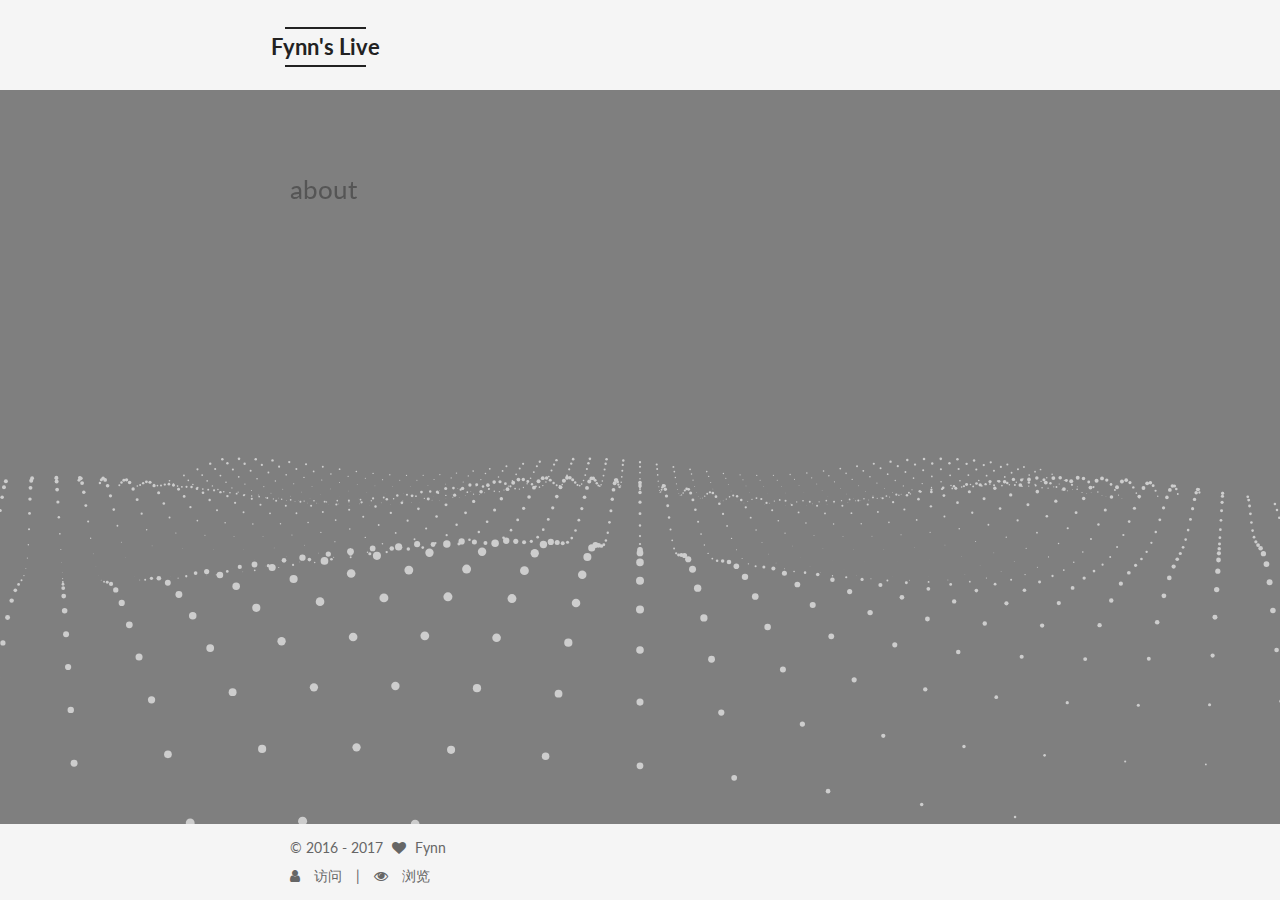
==== commit 5ee2053f: "Site updated: 2017-05-17 15:30:27" ====
--- a/about/index.html
+++ b/about/index.html
@@ -230,7 +230,7 @@
             
               <i class="menu-item-icon fa fa-fw fa-user"></i> <br />
             
-            我
+            关于
           </a>
         </li>
       
--- a/css/main.css
+++ b/css/main.css
@@ -1695,7 +1695,7 @@
   width: 4px;
   height: 4px;
   border-radius: 50%;
-  background: #ff16ed;
+  background: #ff7fee;
 }
 .links-of-blogroll {
   font-size: 13px;
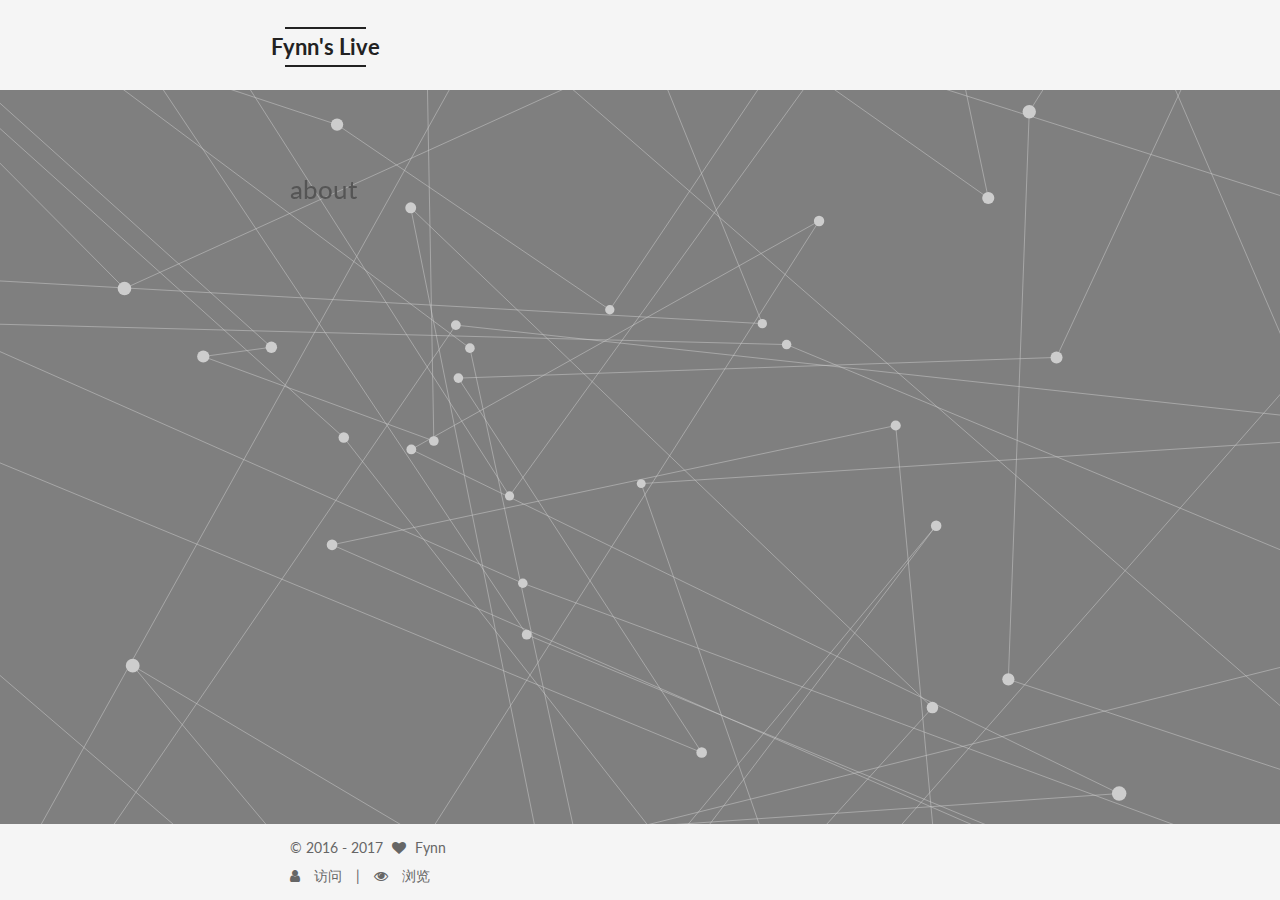
==== commit 15795156: "Site updated: 2017-05-17 15:42:21" ====
--- a/about/index.html
+++ b/about/index.html
@@ -360,10 +360,10 @@
 
 
 
-  
-  
-
-
+
+
+  
+  
 
 
 
@@ -393,7 +393,7 @@
   <script type="text/javascript" src="/lib/three/three.min.js"></script>
 
   
-  <script type="text/javascript" src="/lib/three/three-waves.min.js"></script>
+  <script type="text/javascript" src="/lib/three/canvas_lines.min.js"></script>
 
 
   
--- a/css/main.css
+++ b/css/main.css
@@ -1695,7 +1695,7 @@
   width: 4px;
   height: 4px;
   border-radius: 50%;
-  background: #ff7fee;
+  background: #ff58e5;
 }
 .links-of-blogroll {
   font-size: 13px;
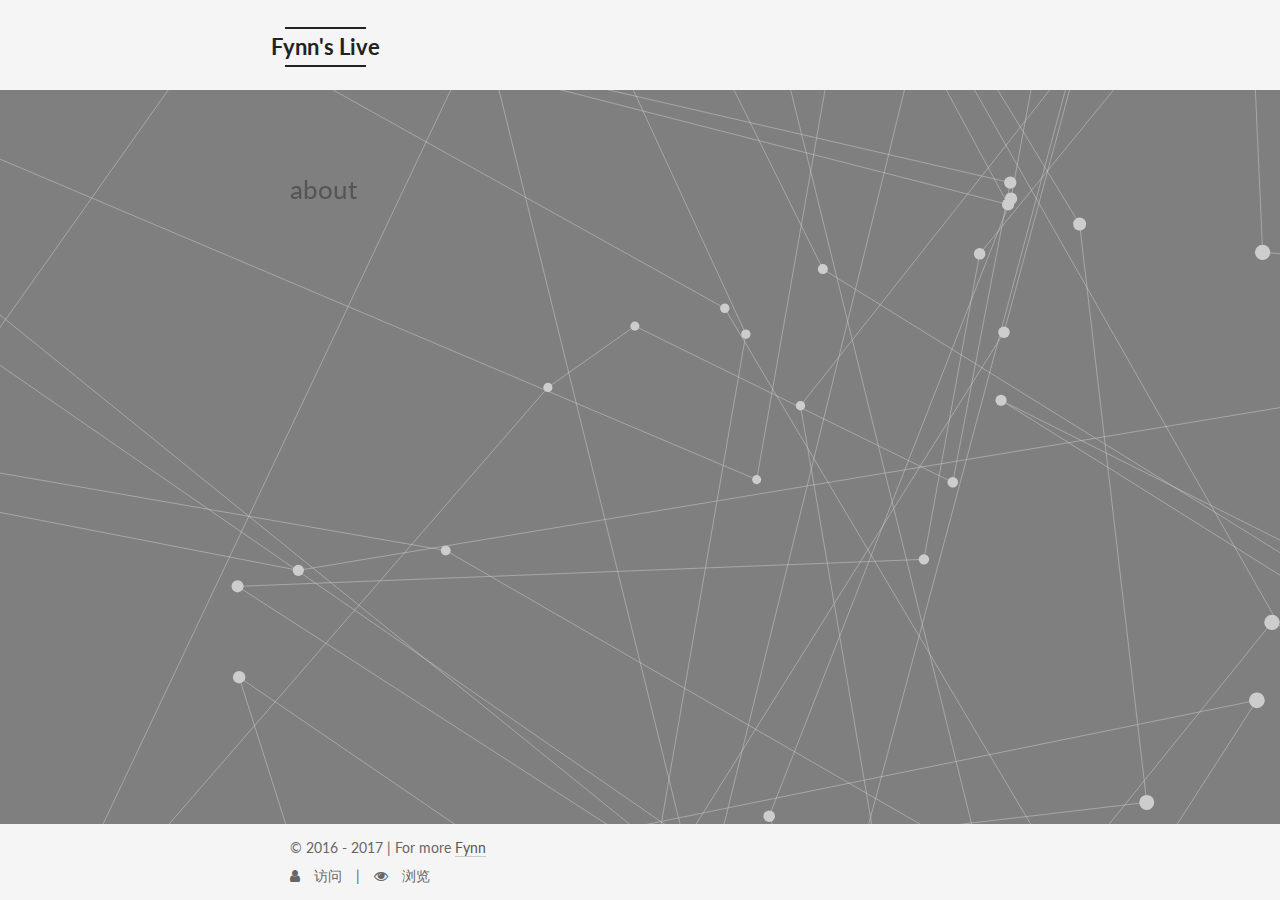
==== commit 980f2513: "Site updated: 2017-05-17 15:52:45" ====
--- a/about/index.html
+++ b/about/index.html
@@ -297,10 +297,8 @@
   
   &copy;  2016 - 
   <span itemprop="copyrightYear">2017</span>
-  <span class="with-love">
-    <i class="fa fa-heart"></i>
-  </span>
-  <span class="author" itemprop="copyrightHolder">Fynn</span>
+
+  <span class="author" itemprop="copyrightHolder"> | For more <a href="http://fly611.com">Fynn </a> </span>
 </div>
 
 
--- a/css/main.css
+++ b/css/main.css
@@ -1695,7 +1695,7 @@
   width: 4px;
   height: 4px;
   border-radius: 50%;
-  background: #ff58e5;
+  background: #49818b;
 }
 .links-of-blogroll {
   font-size: 13px;
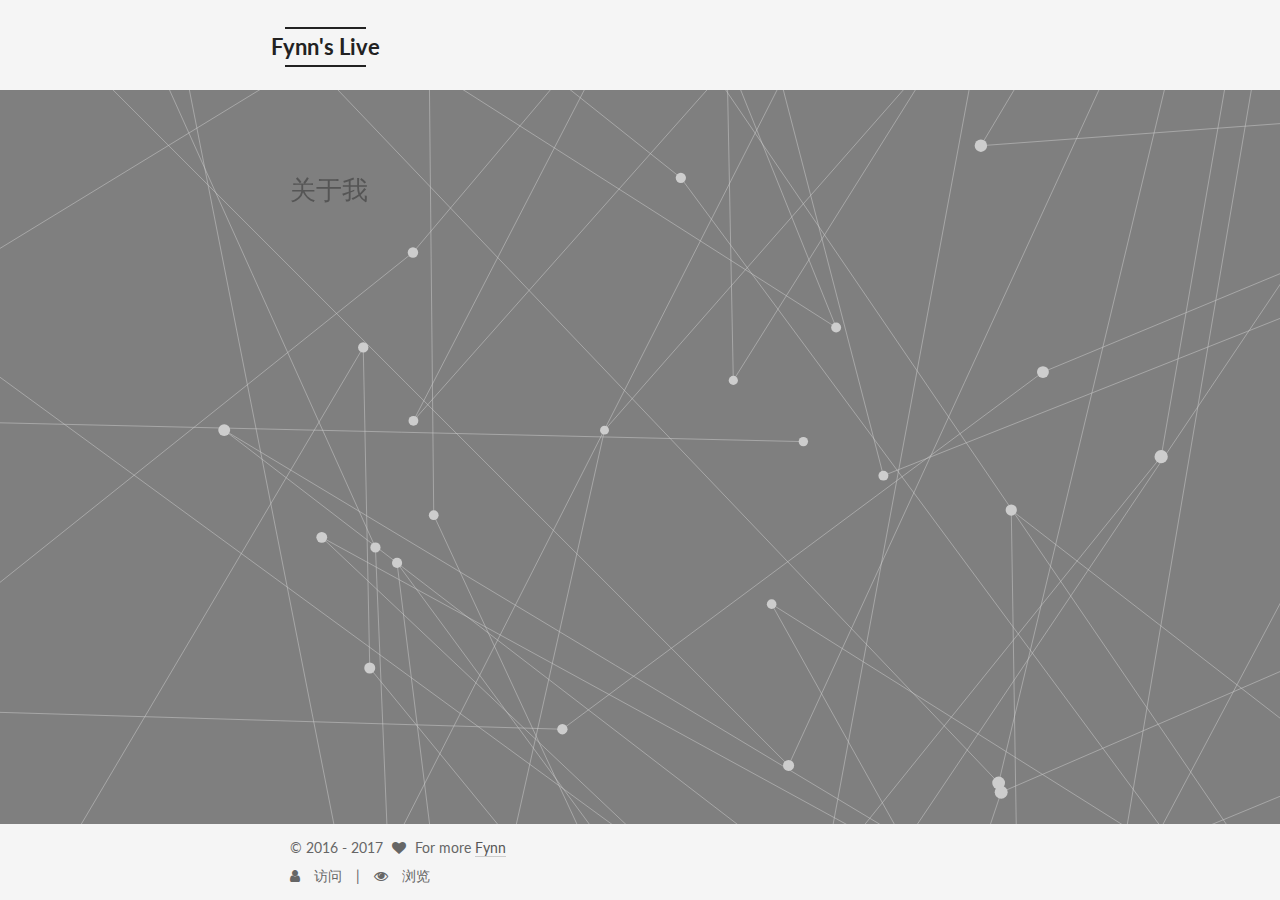
==== commit 59219e1d: "Site updated: 2017-05-17 16:49:48" ====
--- a/about/index.html
+++ b/about/index.html
@@ -92,13 +92,13 @@
 
 <meta name="description" content="一切美好都该相遇">
 <meta property="og:type" content="website">
-<meta property="og:title" content="about">
+<meta property="og:title" content="关于我">
 <meta property="og:url" content="http://yoursite.com/about/index.html">
 <meta property="og:site_name" content="Fynn&#39;s Live">
 <meta property="og:description" content="一切美好都该相遇">
-<meta property="og:updated_time" content="2017-05-17T06:44:22.000Z">
+<meta property="og:updated_time" content="2017-05-17T08:45:05.000Z">
 <meta name="twitter:card" content="summary">
-<meta name="twitter:title" content="about">
+<meta name="twitter:title" content="关于我">
 <meta name="twitter:description" content="一切美好都该相遇">
 
 
@@ -133,7 +133,7 @@
 
 
 
-  <title>about | Fynn's Live</title>
+  <title>关于我 | Fynn's Live</title>
 </head>
 
 <body itemscope itemtype="http://schema.org/WebPage" lang="zh-Hans">
@@ -236,9 +236,43 @@
       
 
       
+        <li class="menu-item menu-item-search">
+          
+            <a href="javascript:;" class="popup-trigger">
+          
+            
+              <i class="menu-item-icon fa fa-search fa-fw"></i> <br />
+            
+            搜索
+          </a>
+        </li>
+      
     </ul>
   
 
+  
+    <div class="site-search">
+      
+  <div class="popup search-popup local-search-popup">
+  <div class="local-search-header clearfix">
+    <span class="search-icon">
+      <i class="fa fa-search"></i>
+    </span>
+    <span class="popup-btn-close">
+      <i class="fa fa-times-circle"></i>
+    </span>
+    <div class="local-search-input-wrapper">
+      <input autocomplete="off"
+             placeholder="搜索..." spellcheck="false"
+             type="text" id="local-search-input">
+    </div>
+  </div>
+  <div id="local-search-result"></div>
+</div>
+
+
+
+    </div>
   
 </nav>
 
@@ -256,7 +290,7 @@
   <div id="posts" class="posts-expand">
   <header class="post-header">
 
-	<h1 class="post-title" itemprop="name headline">about</h1>
+	<h1 class="post-title" itemprop="name headline">关于我</h1>
 
 
 
@@ -274,18 +308,6 @@
 
 
           
-  <div class="comments" id="comments">
-    
-      <div id="disqus_thread">
-        <noscript>
-          Please enable JavaScript to view the
-          <a href="https://disqus.com/?ref_noscript">comments powered by Disqus.</a>
-        </noscript>
-      </div>
-    
-  </div>
-
-
         </div>
         
       </div>
@@ -298,7 +320,12 @@
   &copy;  2016 - 
   <span itemprop="copyrightYear">2017</span>
 
-  <span class="author" itemprop="copyrightHolder"> | For more <a href="http://fly611.com">Fynn </a> </span>
+  <span class="author" itemprop="copyrightHolder"> 
+  	<span class="with-love">
+   	 <i class="fa fa-heart"></i>
+  	</span> For more
+  	<a href="http://fly611.com">Fynn </a> 
+  </span>
 </div>
 
 
@@ -420,26 +447,6 @@
 
   
 
-    
-      <script id="dsq-count-scr" src="https://Fynn.disqus.com/count.js" async></script>
-    
-
-    
-      <script type="text/javascript">
-        var disqus_config = function () {
-          this.page.url = 'http://yoursite.com/about/index.html';
-          this.page.identifier = 'about/index.html';
-          this.page.title = 'about';
-        };
-        var d = document, s = d.createElement('script');
-        s.src = 'https://Fynn.disqus.com/embed.js';
-        s.setAttribute('data-timestamp', '' + +new Date());
-        (d.head || d.body).appendChild(s);
-      </script>
-    
-
-  
-
 
 
 
@@ -461,10 +468,331 @@
 
 
 
-
-
-
-  
+  
+
+
+
+
+
+
+  
+
+  <script type="text/javascript">
+    // Popup Window;
+    var isfetched = false;
+    var isXml = true;
+    // Search DB path;
+    var search_path = "search.xml";
+    if (search_path.length === 0) {
+      search_path = "search.xml";
+    } else if (search_path.endsWith("json")) {
+      isXml = false;
+    }
+    var path = "/" + search_path;
+    // monitor main search box;
+
+    var onPopupClose = function (e) {
+      $('.popup').hide();
+      $('#local-search-input').val('');
+      $('.search-result-list').remove();
+      $('#no-result').remove();
+      $(".local-search-pop-overlay").remove();
+      $('body').css('overflow', '');
+    }
+
+    function proceedsearch() {
+      $("body")
+        .append('<div class="search-popup-overlay local-search-pop-overlay"></div>')
+        .css('overflow', 'hidden');
+      $('.search-popup-overlay').click(onPopupClose);
+      $('.popup').toggle();
+      var $localSearchInput = $('#local-search-input');
+      $localSearchInput.attr("autocapitalize", "none");
+      $localSearchInput.attr("autocorrect", "off");
+      $localSearchInput.focus();
+    }
+
+    // search function;
+    var searchFunc = function(path, search_id, content_id) {
+      'use strict';
+
+      // start loading animation
+      $("body")
+        .append('<div class="search-popup-overlay local-search-pop-overlay">' +
+          '<div id="search-loading-icon">' +
+          '<i class="fa fa-spinner fa-pulse fa-5x fa-fw"></i>' +
+          '</div>' +
+          '</div>')
+        .css('overflow', 'hidden');
+      $("#search-loading-icon").css('margin', '20% auto 0 auto').css('text-align', 'center');
+
+      $.ajax({
+        url: path,
+        dataType: isXml ? "xml" : "json",
+        async: true,
+        success: function(res) {
+          // get the contents from search data
+          isfetched = true;
+          $('.popup').detach().appendTo('.header-inner');
+          var datas = isXml ? $("entry", res).map(function() {
+            return {
+              title: $("title", this).text(),
+              content: $("content",this).text(),
+              url: $("url" , this).text()
+            };
+          }).get() : res;
+          var input = document.getElementById(search_id);
+          var resultContent = document.getElementById(content_id);
+          var inputEventFunction = function() {
+            var searchText = input.value.trim().toLowerCase();
+            var keywords = searchText.split(/[\s\-]+/);
+            if (keywords.length > 1) {
+              keywords.push(searchText);
+            }
+            var resultItems = [];
+            if (searchText.length > 0) {
+              // perform local searching
+              datas.forEach(function(data) {
+                var isMatch = false;
+                var hitCount = 0;
+                var searchTextCount = 0;
+                var title = data.title.trim();
+                var titleInLowerCase = title.toLowerCase();
+                var content = data.content.trim().replace(/<[^>]+>/g,"");
+                var contentInLowerCase = content.toLowerCase();
+                var articleUrl = decodeURIComponent(data.url);
+                var indexOfTitle = [];
+                var indexOfContent = [];
+                // only match articles with not empty titles
+                if(title != '') {
+                  keywords.forEach(function(keyword) {
+                    function getIndexByWord(word, text, caseSensitive) {
+                      var wordLen = word.length;
+                      if (wordLen === 0) {
+                        return [];
+                      }
+                      var startPosition = 0, position = [], index = [];
+                      if (!caseSensitive) {
+                        text = text.toLowerCase();
+                        word = word.toLowerCase();
+                      }
+                      while ((position = text.indexOf(word, startPosition)) > -1) {
+                        index.push({position: position, word: word});
+                        startPosition = position + wordLen;
+                      }
+                      return index;
+                    }
+
+                    indexOfTitle = indexOfTitle.concat(getIndexByWord(keyword, titleInLowerCase, false));
+                    indexOfContent = indexOfContent.concat(getIndexByWord(keyword, contentInLowerCase, false));
+                  });
+                  if (indexOfTitle.length > 0 || indexOfContent.length > 0) {
+                    isMatch = true;
+                    hitCount = indexOfTitle.length + indexOfContent.length;
+                  }
+                }
+
+                // show search results
+
+                if (isMatch) {
+                  // sort index by position of keyword
+
+                  [indexOfTitle, indexOfContent].forEach(function (index) {
+                    index.sort(function (itemLeft, itemRight) {
+                      if (itemRight.position !== itemLeft.position) {
+                        return itemRight.position - itemLeft.position;
+                      } else {
+                        return itemLeft.word.length - itemRight.word.length;
+                      }
+                    });
+                  });
+
+                  // merge hits into slices
+
+                  function mergeIntoSlice(text, start, end, index) {
+                    var item = index[index.length - 1];
+                    var position = item.position;
+                    var word = item.word;
+                    var hits = [];
+                    var searchTextCountInSlice = 0;
+                    while (position + word.length <= end && index.length != 0) {
+                      if (word === searchText) {
+                        searchTextCountInSlice++;
+                      }
+                      hits.push({position: position, length: word.length});
+                      var wordEnd = position + word.length;
+
+                      // move to next position of hit
+
+                      index.pop();
+                      while (index.length != 0) {
+                        item = index[index.length - 1];
+                        position = item.position;
+                        word = item.word;
+                        if (wordEnd > position) {
+                          index.pop();
+                        } else {
+                          break;
+                        }
+                      }
+                    }
+                    searchTextCount += searchTextCountInSlice;
+                    return {
+                      hits: hits,
+                      start: start,
+                      end: end,
+                      searchTextCount: searchTextCountInSlice
+                    };
+                  }
+
+                  var slicesOfTitle = [];
+                  if (indexOfTitle.length != 0) {
+                    slicesOfTitle.push(mergeIntoSlice(title, 0, title.length, indexOfTitle));
+                  }
+
+                  var slicesOfContent = [];
+                  while (indexOfContent.length != 0) {
+                    var item = indexOfContent[indexOfContent.length - 1];
+                    var position = item.position;
+                    var word = item.word;
+                    // cut out 100 characters
+                    var start = position - 20;
+                    var end = position + 80;
+                    if(start < 0){
+                      start = 0;
+                    }
+                    if (end < position + word.length) {
+                      end = position + word.length;
+                    }
+                    if(end > content.length){
+                      end = content.length;
+                    }
+                    slicesOfContent.push(mergeIntoSlice(content, start, end, indexOfContent));
+                  }
+
+                  // sort slices in content by search text's count and hits' count
+
+                  slicesOfContent.sort(function (sliceLeft, sliceRight) {
+                    if (sliceLeft.searchTextCount !== sliceRight.searchTextCount) {
+                      return sliceRight.searchTextCount - sliceLeft.searchTextCount;
+                    } else if (sliceLeft.hits.length !== sliceRight.hits.length) {
+                      return sliceRight.hits.length - sliceLeft.hits.length;
+                    } else {
+                      return sliceLeft.start - sliceRight.start;
+                    }
+                  });
+
+                  // select top N slices in content
+
+                  var upperBound = parseInt('1');
+                  if (upperBound >= 0) {
+                    slicesOfContent = slicesOfContent.slice(0, upperBound);
+                  }
+
+                  // highlight title and content
+
+                  function highlightKeyword(text, slice) {
+                    var result = '';
+                    var prevEnd = slice.start;
+                    slice.hits.forEach(function (hit) {
+                      result += text.substring(prevEnd, hit.position);
+                      var end = hit.position + hit.length;
+                      result += '<b class="search-keyword">' + text.substring(hit.position, end) + '</b>';
+                      prevEnd = end;
+                    });
+                    result += text.substring(prevEnd, slice.end);
+                    return result;
+                  }
+
+                  var resultItem = '';
+
+                  if (slicesOfTitle.length != 0) {
+                    resultItem += "<li><a href='" + articleUrl + "' class='search-result-title'>" + highlightKeyword(title, slicesOfTitle[0]) + "</a>";
+                  } else {
+                    resultItem += "<li><a href='" + articleUrl + "' class='search-result-title'>" + title + "</a>";
+                  }
+
+                  slicesOfContent.forEach(function (slice) {
+                    resultItem += "<a href='" + articleUrl + "'>" +
+                      "<p class=\"search-result\">" + highlightKeyword(content, slice) +
+                      "...</p>" + "</a>";
+                  });
+
+                  resultItem += "</li>";
+                  resultItems.push({
+                    item: resultItem,
+                    searchTextCount: searchTextCount,
+                    hitCount: hitCount,
+                    id: resultItems.length
+                  });
+                }
+              })
+            };
+            if (keywords.length === 1 && keywords[0] === "") {
+              resultContent.innerHTML = '<div id="no-result"><i class="fa fa-search fa-5x" /></div>'
+            } else if (resultItems.length === 0) {
+              resultContent.innerHTML = '<div id="no-result"><i class="fa fa-frown-o fa-5x" /></div>'
+            } else {
+              resultItems.sort(function (resultLeft, resultRight) {
+                if (resultLeft.searchTextCount !== resultRight.searchTextCount) {
+                  return resultRight.searchTextCount - resultLeft.searchTextCount;
+                } else if (resultLeft.hitCount !== resultRight.hitCount) {
+                  return resultRight.hitCount - resultLeft.hitCount;
+                } else {
+                  return resultRight.id - resultLeft.id;
+                }
+              });
+              var searchResultList = '<ul class=\"search-result-list\">';
+              resultItems.forEach(function (result) {
+                searchResultList += result.item;
+              })
+              searchResultList += "</ul>";
+              resultContent.innerHTML = searchResultList;
+            }
+          }
+
+          if ('auto' === 'auto') {
+            input.addEventListener('input', inputEventFunction);
+          } else {
+            $('.search-icon').click(inputEventFunction);
+            input.addEventListener('keypress', function (event) {
+              if (event.keyCode === 13) {
+                inputEventFunction();
+              }
+            });
+          }
+
+          // remove loading animation
+          $(".local-search-pop-overlay").remove();
+          $('body').css('overflow', '');
+
+          proceedsearch();
+        }
+      });
+    }
+
+    // handle and trigger popup window;
+    $('.popup-trigger').click(function(e) {
+      e.stopPropagation();
+      if (isfetched === false) {
+        searchFunc(path, 'local-search-input', 'local-search-result');
+      } else {
+        proceedsearch();
+      };
+    });
+
+    $('.popup-btn-close').click(onPopupClose);
+    $('.popup').click(function(e){
+      e.stopPropagation();
+    });
+    $(document).on('keyup', function (event) {
+      var shouldDismissSearchPopup = event.which === 27 &&
+        $('.search-popup').is(':visible');
+      if (shouldDismissSearchPopup) {
+        onPopupClose();
+      }
+    });
+  </script>
 
 
 
--- a/css/main.css
+++ b/css/main.css
@@ -1695,7 +1695,7 @@
   width: 4px;
   height: 4px;
   border-radius: 50%;
-  background: #49818b;
+  background: #992a40;
 }
 .links-of-blogroll {
   font-size: 13px;
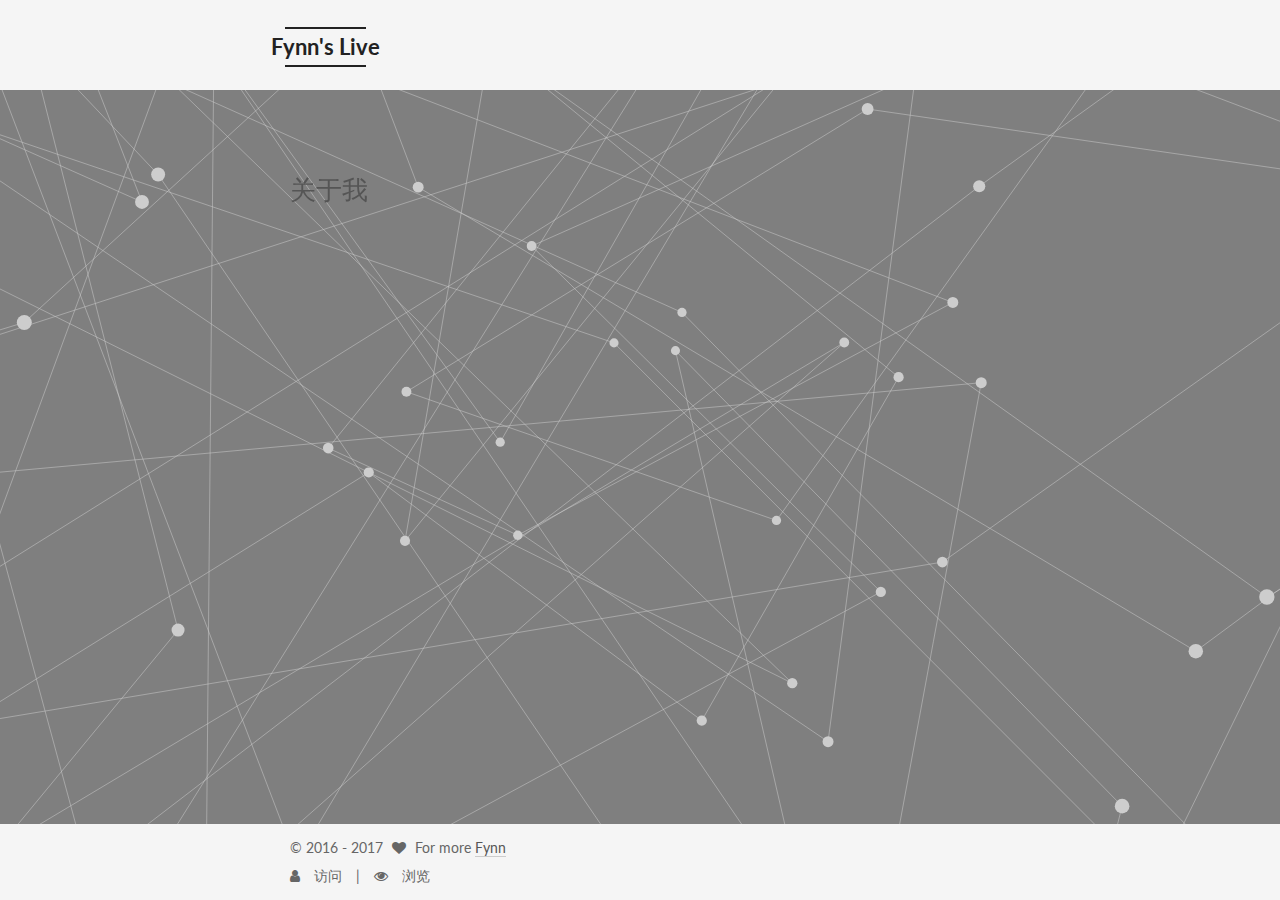
==== commit bbf3c603: "Site updated: 2017-05-17 17:28:06" ====
--- a/about/index.html
+++ b/about/index.html
@@ -112,15 +112,15 @@
     fancybox: true,
     motion: true,
     duoshuo: {
-      userId: '0',
+      userId: 'undefined',
       author: '作者'
     },
     algolia: {
       applicationID: '',
       apiKey: '',
       indexName: '',
-      hits: {"per_page":10},
-      labels: {"input_placeholder":"Search for Posts","hits_empty":"We didn't find any results for the search: ${query}","hits_stats":"${hits} results found in ${time} ms"}
+      hits: "",
+      labels: ""
     }
   };
 </script>
@@ -208,9 +208,9 @@
         <li class="menu-item menu-item-archives">
           <a href="/archives" rel="section">
             
-              <i class="menu-item-icon fa fa-fw fa-archive"></i> <br />
-            
-            发现
+              <i class="menu-item-icon fa fa-fw fa-calendar"></i> <br />
+            
+            记录
           </a>
         </li>
       
@@ -218,7 +218,7 @@
         <li class="menu-item menu-item-categories">
           <a href="/categories" rel="section">
             
-              <i class="menu-item-icon fa fa-fw fa-th"></i> <br />
+              <i class="menu-item-icon fa fa-fw fa-th-large"></i> <br />
             
             分类
           </a>
--- a/css/main.css
+++ b/css/main.css
@@ -1695,7 +1695,7 @@
   width: 4px;
   height: 4px;
   border-radius: 50%;
-  background: #992a40;
+  background: #1b0a5b;
 }
 .links-of-blogroll {
   font-size: 13px;
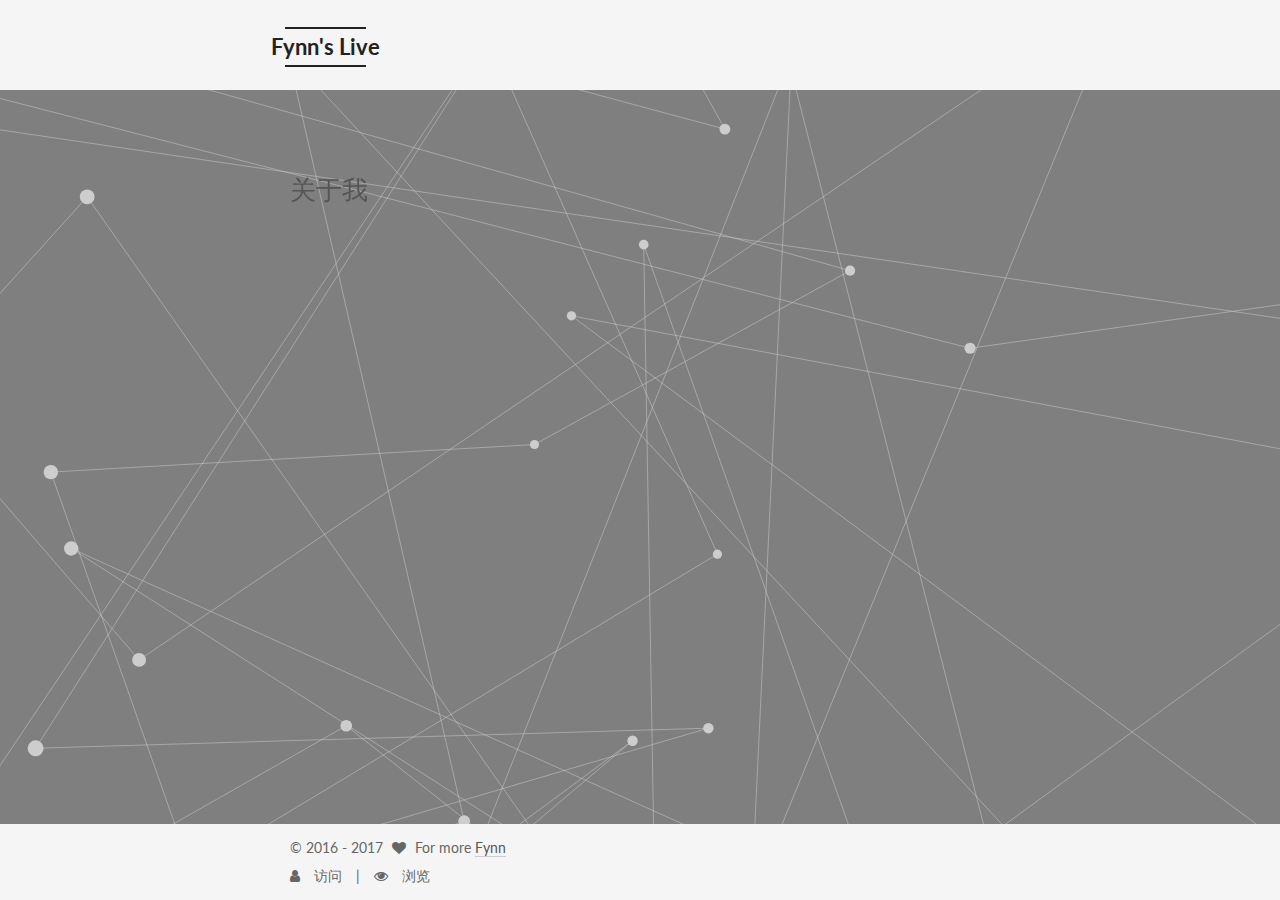
==== commit f28296ab: "Site updated: 2017-05-17 17:29:50" ====
--- a/about/index.html
+++ b/about/index.html
@@ -211,16 +211,6 @@
               <i class="menu-item-icon fa fa-fw fa-calendar"></i> <br />
             
             记录
-          </a>
-        </li>
-      
-        
-        <li class="menu-item menu-item-categories">
-          <a href="/categories" rel="section">
-            
-              <i class="menu-item-icon fa fa-fw fa-th-large"></i> <br />
-            
-            分类
           </a>
         </li>
       
--- a/css/main.css
+++ b/css/main.css
@@ -1695,7 +1695,7 @@
   width: 4px;
   height: 4px;
   border-radius: 50%;
-  background: #1b0a5b;
+  background: #fcff20;
 }
 .links-of-blogroll {
   font-size: 13px;
